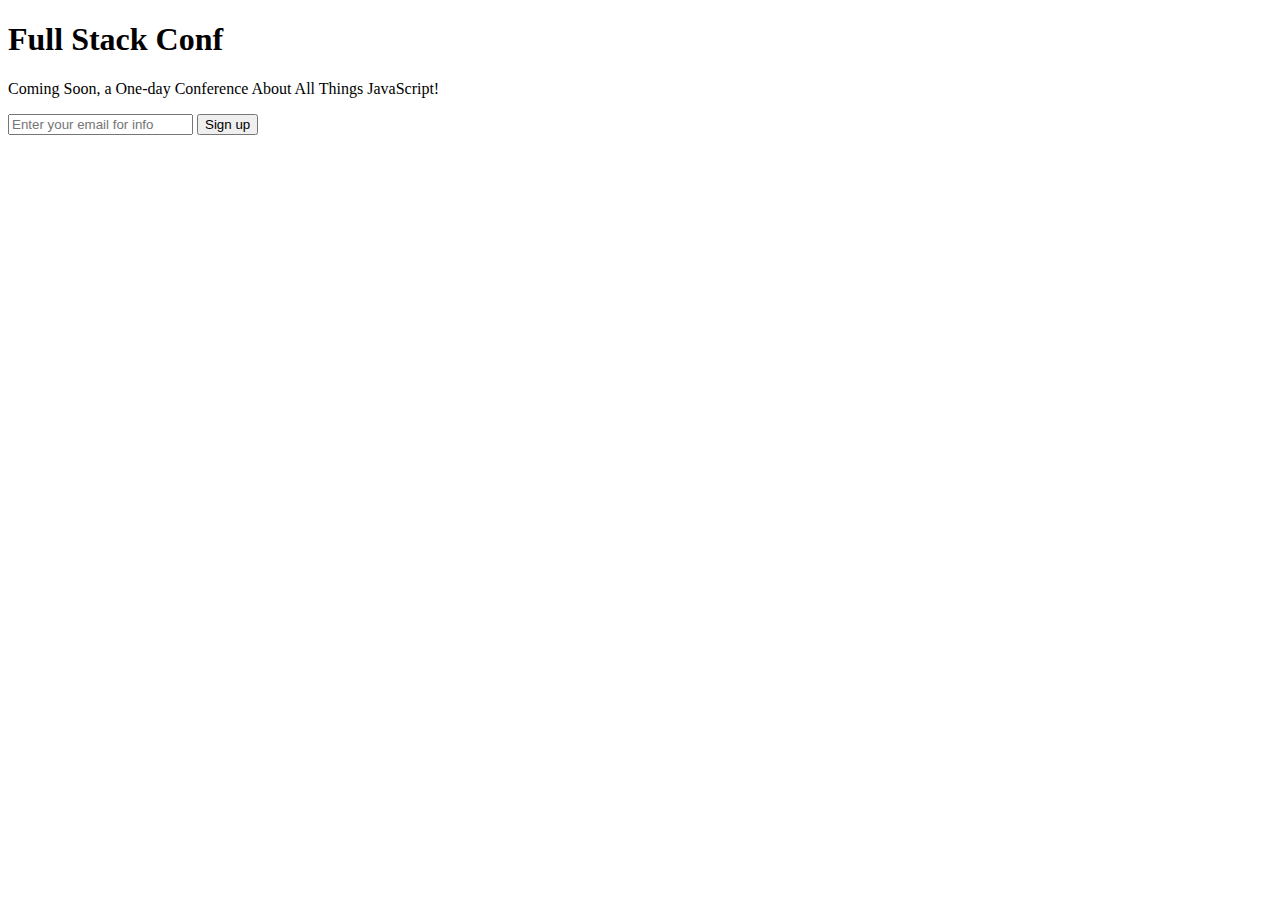
==== index.html @ 5c8ff88f "add coming soon landing page" ====
<!DOCTYPE html>
<html lang="en">
  <head>
    <title>Full Stack Conf</title>
    <!-- Required meta tags always come first -->
    <meta charset="utf-8">
    <meta name="viewport" content="width=device-width, initial-scale=1, shrink-to-fit=no">
    <meta http-equiv="x-ua-compatible" content="ie=edge">

    <!-- Bootstrap CSS -->
    <link rel="stylesheet" href="https://maxcdn.bootstrapcdn.com/bootstrap/4.0.0-alpha.2/css/bootstrap.min.css" integrity="sha384-y3tfxAZXuh4HwSYylfB+J125MxIs6mR5FOHamPBG064zB+AFeWH94NdvaCBm8qnd" crossorigin="anonymous">
  </head>
  <body class="bg-info">
    <div class="container text-xs-center">
      <h1 class="display-1 m-t-3">Full Stack Conf</h1>
      <p class="lead m-b-3">
        Coming Soon, a One-day Conference About All Things JavaScript!
      </p>

    <div class="col-lg-6 col-lg-offset-3">
        <div class="input-group">
          <input type="text" class="form-control" placeholder="Enter your email for info">
          <span class="input-group-btn">
            <button class="btn btn-primary" type="button">Sign up</button>
          </span>
        </div>
    </div>
    </div>

    <!-- jQuery first, then Bootstrap JS. -->
    <script src="https://ajax.googleapis.com/ajax/libs/jquery/2.1.4/jquery.min.js"></script>
    <script src="https://maxcdn.bootstrapcdn.com/bootstrap/4.0.0-alpha.2/js/bootstrap.min.js" integrity="sha384-vZ2WRJMwsjRMW/8U7i6PWi6AlO1L79snBrmgiDpgIWJ82z8eA5lenwvxbMV1PAh7" crossorigin="anonymous"></script>
  </body>
</html>
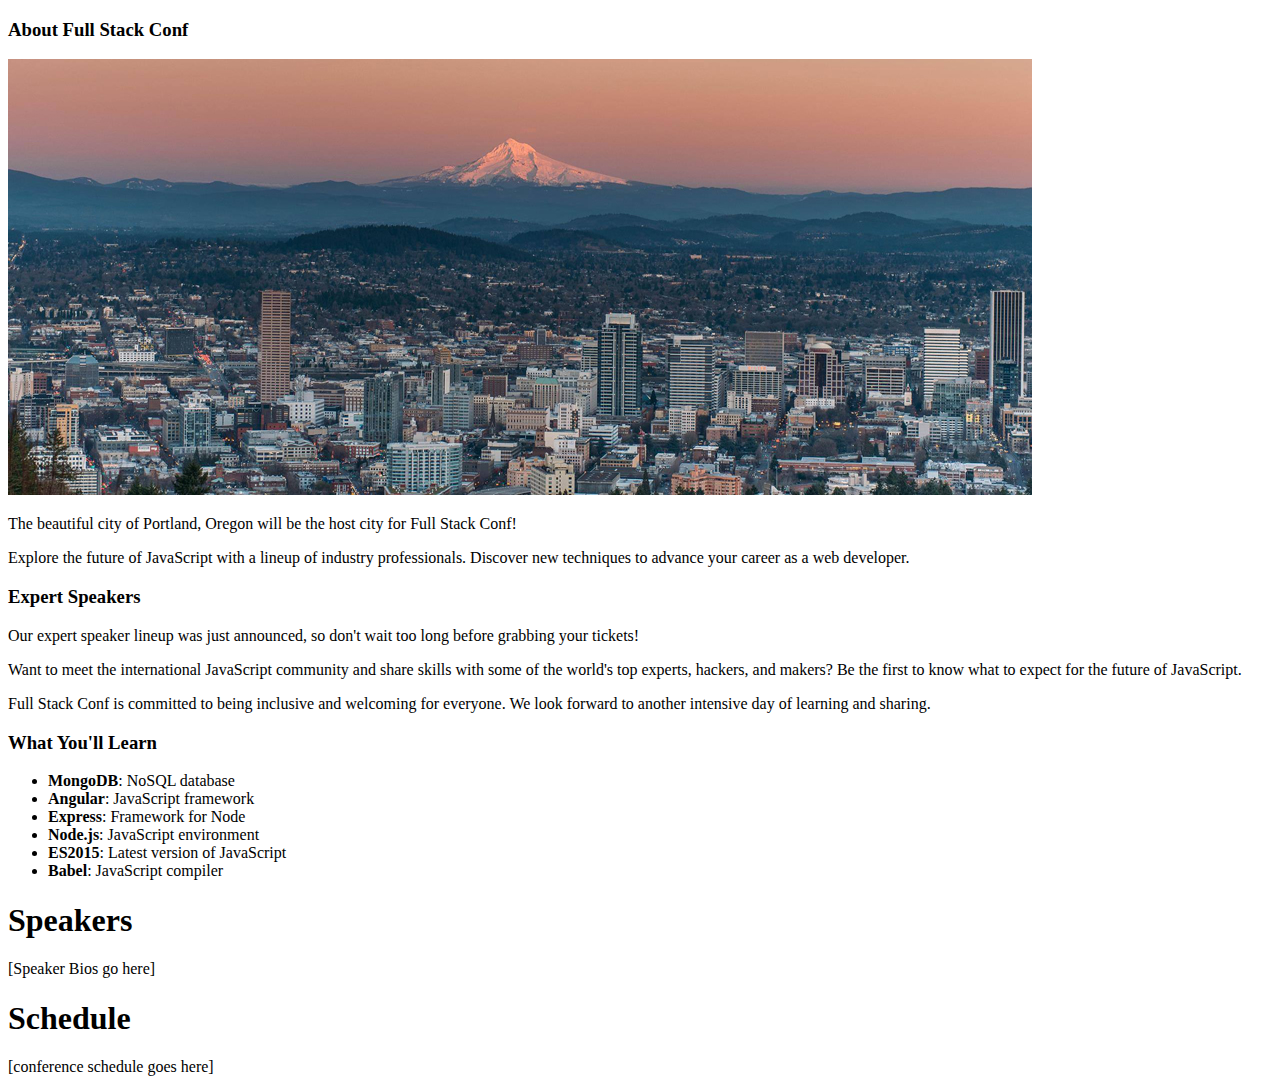
==== commit acf6eb7b: "style content" ====
--- a/index.html
+++ b/index.html
@@ -1,34 +1,53 @@
 <!DOCTYPE html>
-<html lang="en">
+<html>
   <head>
+    <meta charset="utf-8">
+    <meta name="viewport" content="width-device-width, initial-scale=1, shrink-to-fit=no"/>
+    <meta http-equiv="x-ua-compatible" content="ie=edge" />
     <title>Full Stack Conf</title>
-    <!-- Required meta tags always come first -->
-    <meta charset="utf-8">
-    <meta name="viewport" content="width=device-width, initial-scale=1, shrink-to-fit=no">
-    <meta http-equiv="x-ua-compatible" content="ie=edge">
 
-    <!-- Bootstrap CSS -->
+    <!--bootstrap css -->
     <link rel="stylesheet" href="https://maxcdn.bootstrapcdn.com/bootstrap/4.0.0-alpha.2/css/bootstrap.min.css" integrity="sha384-y3tfxAZXuh4HwSYylfB+J125MxIs6mR5FOHamPBG064zB+AFeWH94NdvaCBm8qnd" crossorigin="anonymous">
+
   </head>
-  <body class="bg-info">
-    <div class="container text-xs-center">
-      <h1 class="display-1 m-t-3">Full Stack Conf</h1>
-      <p class="lead m-b-3">
-        Coming Soon, a One-day Conference About All Things JavaScript!
-      </p>
+  <body>
+      <!-- about  -->
+      <div class="container p-t-2">
+        <div class="row">
+          <div class="col-sm-4">
+            <h3 class="m-b-2">About Full Stack Conf</h3>
+            <img class="img-fluid img-rounded m-b-1" src="img/pdx.jpg" alt="Portland" />
+            <p>The beautiful city of Portland, Oregon will be the host city for Full Stack Conf!</p>
+            <p>Explore the future of JavaScript with a lineup of industry professionals. Discover new techniques to advance your career as a web developer.</p>
+          </div>
+          <div class="col-sm-4">
+            <h3 class="m-b-2">Expert Speakers</h3>
+            <p>Our expert speaker lineup was just announced, so don't wait too long before grabbing your tickets!</p>
+            <p>Want to meet the international JavaScript community and share skills with some of the world's top experts, hackers, and makers? Be the first to know what to expect for the future of JavaScript.</p>
+            <p>Full Stack Conf is committed to being inclusive and welcoming for everyone. We look forward to another intensive day of learning and sharing.</p>
+          </div>
+          <div class="col-sm-4">
+            <h3 class="m-b-2">What You'll Learn</h3>
+            <ul>
+              <li><strong>MongoDB</strong>: NoSQL database</li>
+              <li><strong>Angular</strong>: JavaScript framework</li>
+              <li><strong>Express</strong>: Framework for Node</li>
+              <li><strong>Node.js</strong>: JavaScript environment</li>
+              <li><strong>ES2015</strong>: Latest version of JavaScript</li>
+              <li><strong>Babel</strong>: JavaScript compiler</li>
+            </ul>
+          </div>
+        </div><!-- about  -->
 
-    <div class="col-lg-6 col-lg-offset-3">
-        <div class="input-group">
-          <input type="text" class="form-control" placeholder="Enter your email for info">
-          <span class="input-group-btn">
-            <button class="btn btn-primary" type="button">Sign up</button>
-          </span>
-        </div>
-    </div>
-    </div>
-
-    <!-- jQuery first, then Bootstrap JS. -->
-    <script src="https://ajax.googleapis.com/ajax/libs/jquery/2.1.4/jquery.min.js"></script>
-    <script src="https://maxcdn.bootstrapcdn.com/bootstrap/4.0.0-alpha.2/js/bootstrap.min.js" integrity="sha384-vZ2WRJMwsjRMW/8U7i6PWi6AlO1L79snBrmgiDpgIWJ82z8eA5lenwvxbMV1PAh7" crossorigin="anonymous"></script>
+        <!-- speakers -->
+        <h1 class="display-4 text-xs-center m-y-3 text-muted">Speakers</h1>
+        [Speaker Bios go here]
+        <!-- schedule -->
+        <h1 class="display-4 text-xs-center m-y-3 text-muted">Schedule</h1>
+        [conference schedule goes here]
+      </div> <!-- /.container  -->
+    <!--jQuery first, then bootstrap js -->
+      <script src="https://ajax.googleapis.com/ajax/libs/jquery/2.1.4/jquery.min.js"></script>
+      <script src="https://maxcdn.bootstrapcdn.com/bootstrap/4.0.0-alpha.2/js/bootstrap.min.js" integrity="sha384-vZ2WRJMwsjRMW/8U7i6PWi6AlO1L79snBrmgiDpgIWJ82z8eA5lenwvxbMV1PAh7" crossorigin="anonymous"></script>
   </body>
 </html>
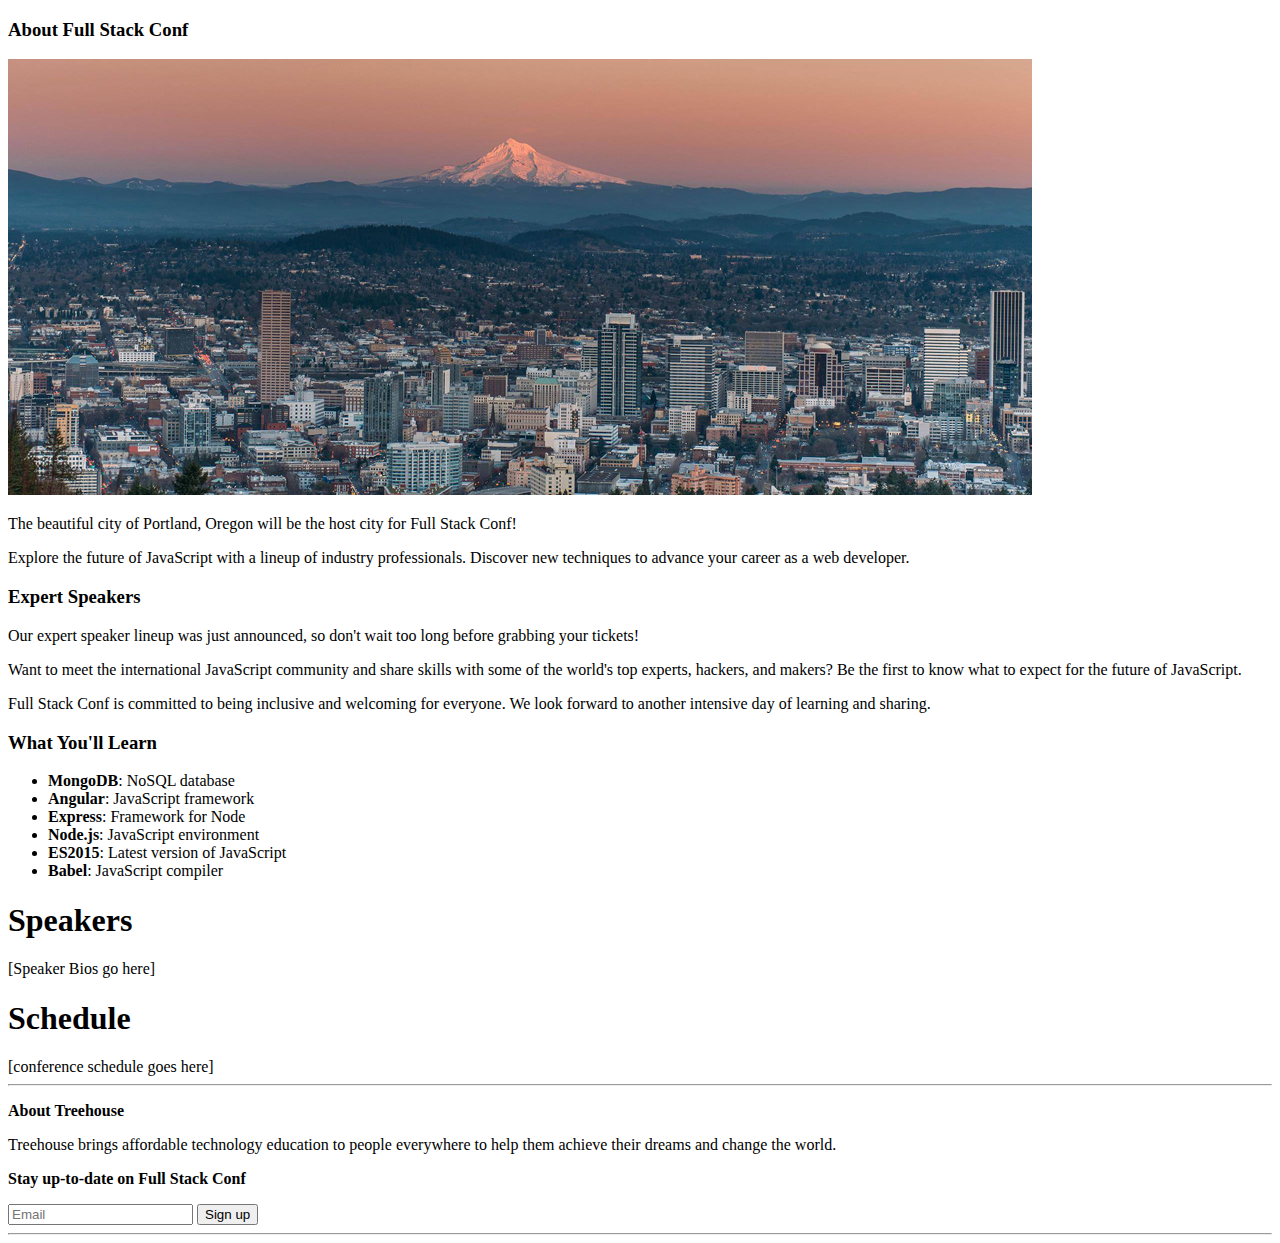
==== commit d43d22e1: "add column ordering and offsetting" ====
--- a/index.html
+++ b/index.html
@@ -14,19 +14,19 @@
       <!-- about  -->
       <div class="container p-t-2">
         <div class="row">
-          <div class="col-sm-4">
+          <div class="col-lg-4 col-lg-push-4">
             <h3 class="m-b-2">About Full Stack Conf</h3>
-            <img class="img-fluid img-rounded m-b-1" src="img/pdx.jpg" alt="Portland" />
+            <img class="img-fluid img-rounded m-b-1 hidden-xs-down" src="img/pdx.jpg" alt="Portland" />
             <p>The beautiful city of Portland, Oregon will be the host city for Full Stack Conf!</p>
             <p>Explore the future of JavaScript with a lineup of industry professionals. Discover new techniques to advance your career as a web developer.</p>
           </div>
-          <div class="col-sm-4">
+          <div class="col-lg-4 col-lg-pull-4">
             <h3 class="m-b-2">Expert Speakers</h3>
             <p>Our expert speaker lineup was just announced, so don't wait too long before grabbing your tickets!</p>
             <p>Want to meet the international JavaScript community and share skills with some of the world's top experts, hackers, and makers? Be the first to know what to expect for the future of JavaScript.</p>
             <p>Full Stack Conf is committed to being inclusive and welcoming for everyone. We look forward to another intensive day of learning and sharing.</p>
           </div>
-          <div class="col-sm-4">
+          <div class="col-lg-4">
             <h3 class="m-b-2">What You'll Learn</h3>
             <ul>
               <li><strong>MongoDB</strong>: NoSQL database</li>
@@ -45,6 +45,24 @@
         <!-- schedule -->
         <h1 class="display-4 text-xs-center m-y-3 text-muted">Schedule</h1>
         [conference schedule goes here]
+        <!-- signup form -->
+        <hr>
+        <div class="row p-y-2 text-muted">
+          <div class="col-md-6 col-xl-5">
+            <p><strong>About Treehouse</strong></p>
+            <p>Treehouse brings affordable technology education to people everywhere to help them achieve their dreams and change the world.</p>
+          </div>
+          <div class="col-md-6 col-xl-5 col-xl-offset-2">
+            <p><strong>Stay up-to-date on Full Stack Conf</strong></p>
+            <div class="input-group">
+              <input type="text" class="form-control" placeholder="Email">
+              <span class="input-group-btn">
+                <button class="btn btn-primary" type="button">Sign up</button>
+              </span>
+            </div>
+          </div>
+        </div>
+        <hr><!-- /signup form -->
       </div> <!-- /.container  -->
     <!--jQuery first, then bootstrap js -->
       <script src="https://ajax.googleapis.com/ajax/libs/jquery/2.1.4/jquery.min.js"></script>
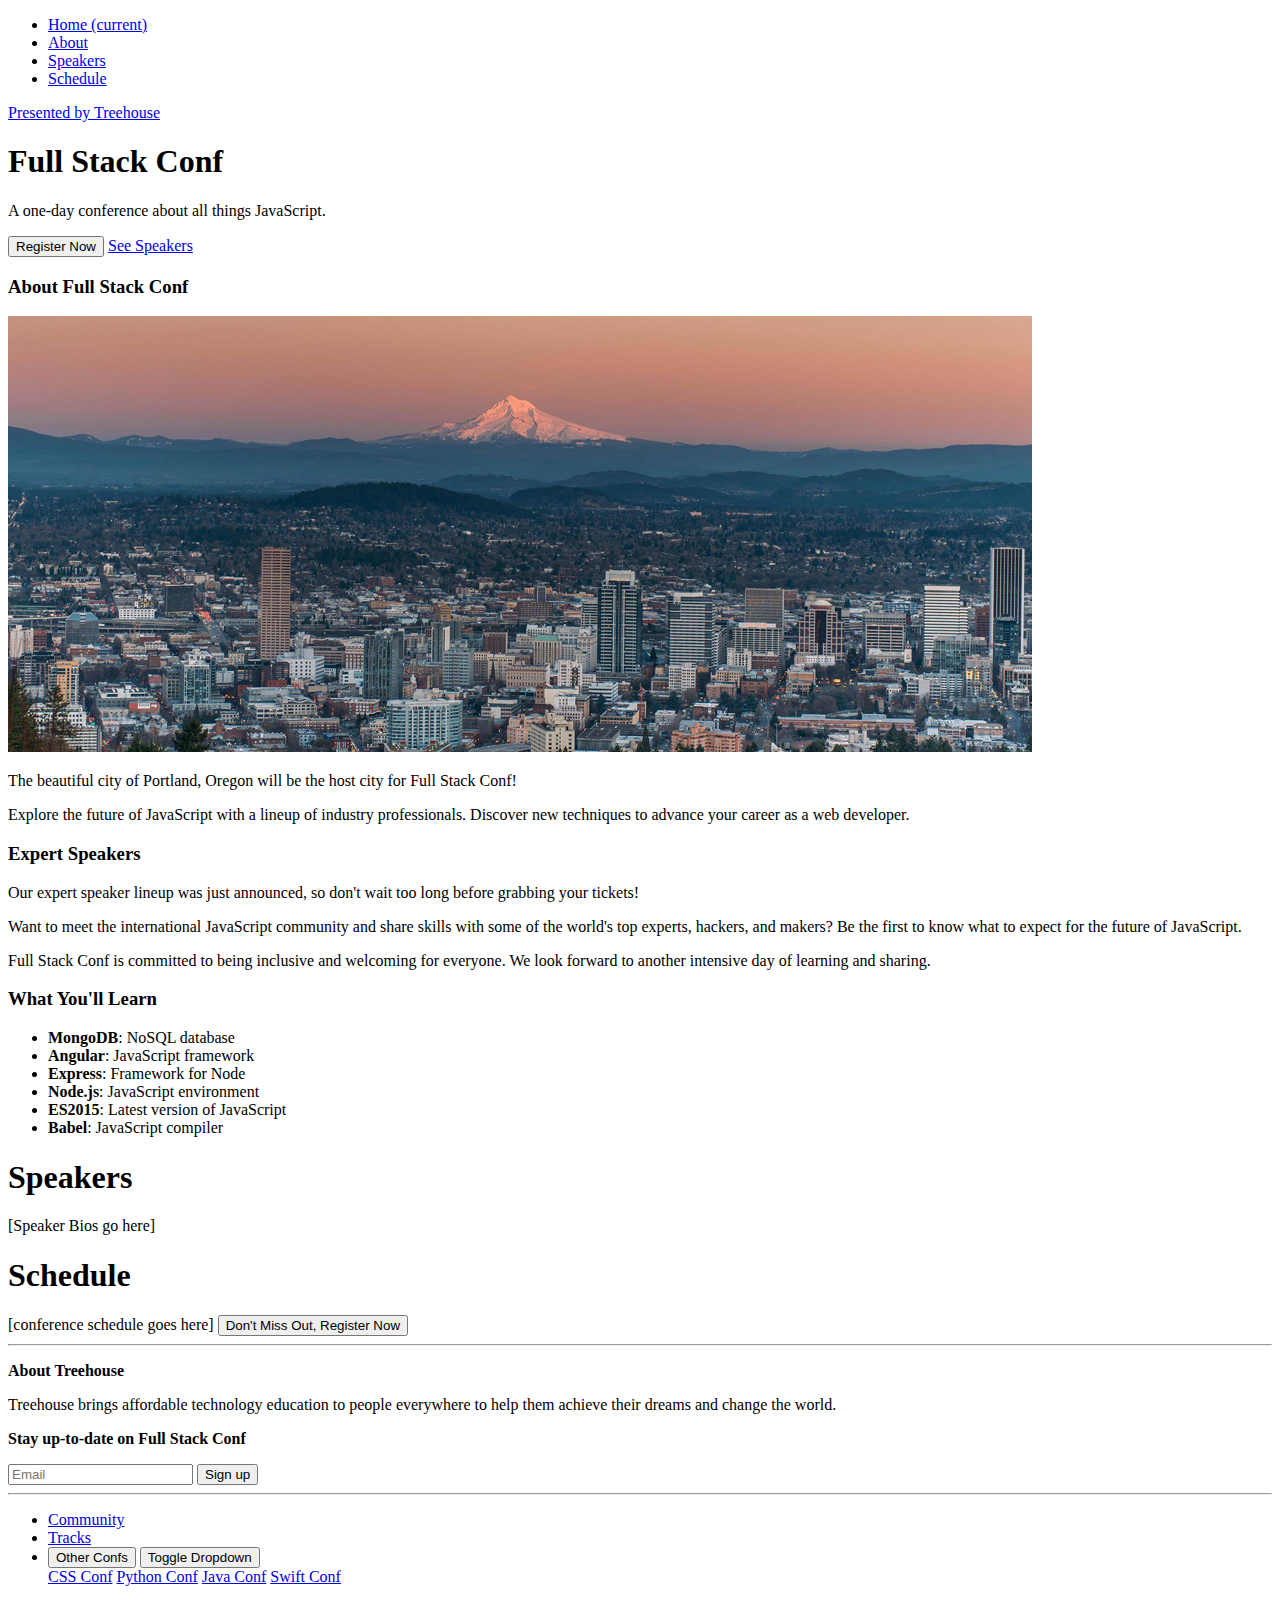
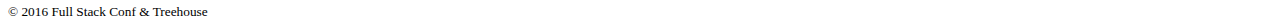
==== commit 64d68630: "add footer with dropup" ====
--- a/index.html
+++ b/index.html
@@ -11,6 +11,46 @@
 
   </head>
   <body>
+
+    <!--navbar  -->
+        <nav class="navbar navbar-dark bg-primary navbar-fixed-top">
+          <div class="container">
+            <ul class="nav navbar-nav ">
+              <li class="nav-item">
+                <a class="nav-link" href="#home">Home <span class="sr-only">(current)</span></a>
+              </li>
+              <li class="nav-item">
+                <a class="nav-link" href="#about">About</a>
+              </li>
+              <li class="nav-item">
+                <a class="nav-link" href="#speakers">Speakers</a>
+              </li>
+              <li class="nav-item">
+                <a class="nav-link" href="#schedule">Schedule</a>
+              </li>
+            </ul>
+            <a class="navbar-brand pull-sm-right m-r-0 hidden-xs-down" href="http://www.teamtreehouse.com">Presented by Treehouse</a>
+        </div>
+      </nav>
+    <!--/navbar  -->
+
+    <!-- jumbotron -->
+    <div class="jumbotron jumbotron-fluid bg-info">
+      <div class="container text-sm-center p-t-3">
+        <h1 class="display-2">Full Stack Conf</h1>
+        <p class="lead">A one-day conference about all things JavaScript.</p>
+
+        <div class="btn-group m-t-2" role="group" aria-label="Basic example">
+            <button type="button" class="btn btn-primary btn-lg">Register Now</button>
+            <a class="btn btn-secondary btn-lg" href="#speakers">See Speakers</a>
+
+        </div>
+
+      </div>
+   </div>
+    <!-- /jumbotron -->
+
+
       <!-- about  -->
       <div class="container p-t-2">
         <div class="row">
@@ -40,11 +80,15 @@
         </div><!-- about  -->
 
         <!-- speakers -->
-        <h1 class="display-4 text-xs-center m-y-3 text-muted">Speakers</h1>
+        <h1 id = "speakers" class="display-4 text-xs-center m-y-3 text-muted">Speakers</h1>
         [Speaker Bios go here]
         <!-- schedule -->
         <h1 class="display-4 text-xs-center m-y-3 text-muted">Schedule</h1>
         [conference schedule goes here]
+
+        <!--callout button  -->
+        <button type="button" class="btn btn-info-outline btn-lg center-block m-y-3">Don't Miss Out, Register Now</button>
+        <!--  -->
         <!-- signup form -->
         <hr>
         <div class="row p-y-2 text-muted">
@@ -63,6 +107,41 @@
           </div>
         </div>
         <hr><!-- /signup form -->
+
+        <!-- footer -->
+        <div class="row p-y-1">
+          <div class="col-md-7">
+            <ul class="nav nav-inline">
+            <li class="nav-item">
+              <a class="nav-link" href="#">Community</a>
+            </li>
+            <li class="nav-item">
+              <a class="nav-link" href="#">Tracks</a>
+            </li>
+            <li class="nav-item">
+              <!-- Split button -->
+              <div class="btn-group dropup">
+                <button type="button" class="btn btn-secondary">Other Confs</button>
+                <button type="button" class="btn btn-secondary dropdown-toggle" data-toggle="dropdown" aria-haspopup="true" aria-expanded="false">
+                  <span class="sr-only">Toggle Dropdown</span>
+                </button>
+                <div class="dropdown-menu">
+                  <a class="dropdown-item" href="#">CSS Conf</a>
+                  <a class="dropdown-item" href="#">Python Conf</a>
+                  <a class="dropdown-item" href="#">Java Conf</a>
+                  <a class="dropdown-item" href="#">Swift Conf</a>
+                </div>
+              </div>
+            </li>
+
+          </ul>
+          </div>
+          <div class="col-md-5 text-md-right">
+            <small>&copy; 2016 Full Stack Conf &amp; Treehouse</small>
+          </div>
+        </div>
+        <!-- /footer -->
+
       </div> <!-- /.container  -->
     <!--jQuery first, then bootstrap js -->
       <script src="https://ajax.googleapis.com/ajax/libs/jquery/2.1.4/jquery.min.js"></script>
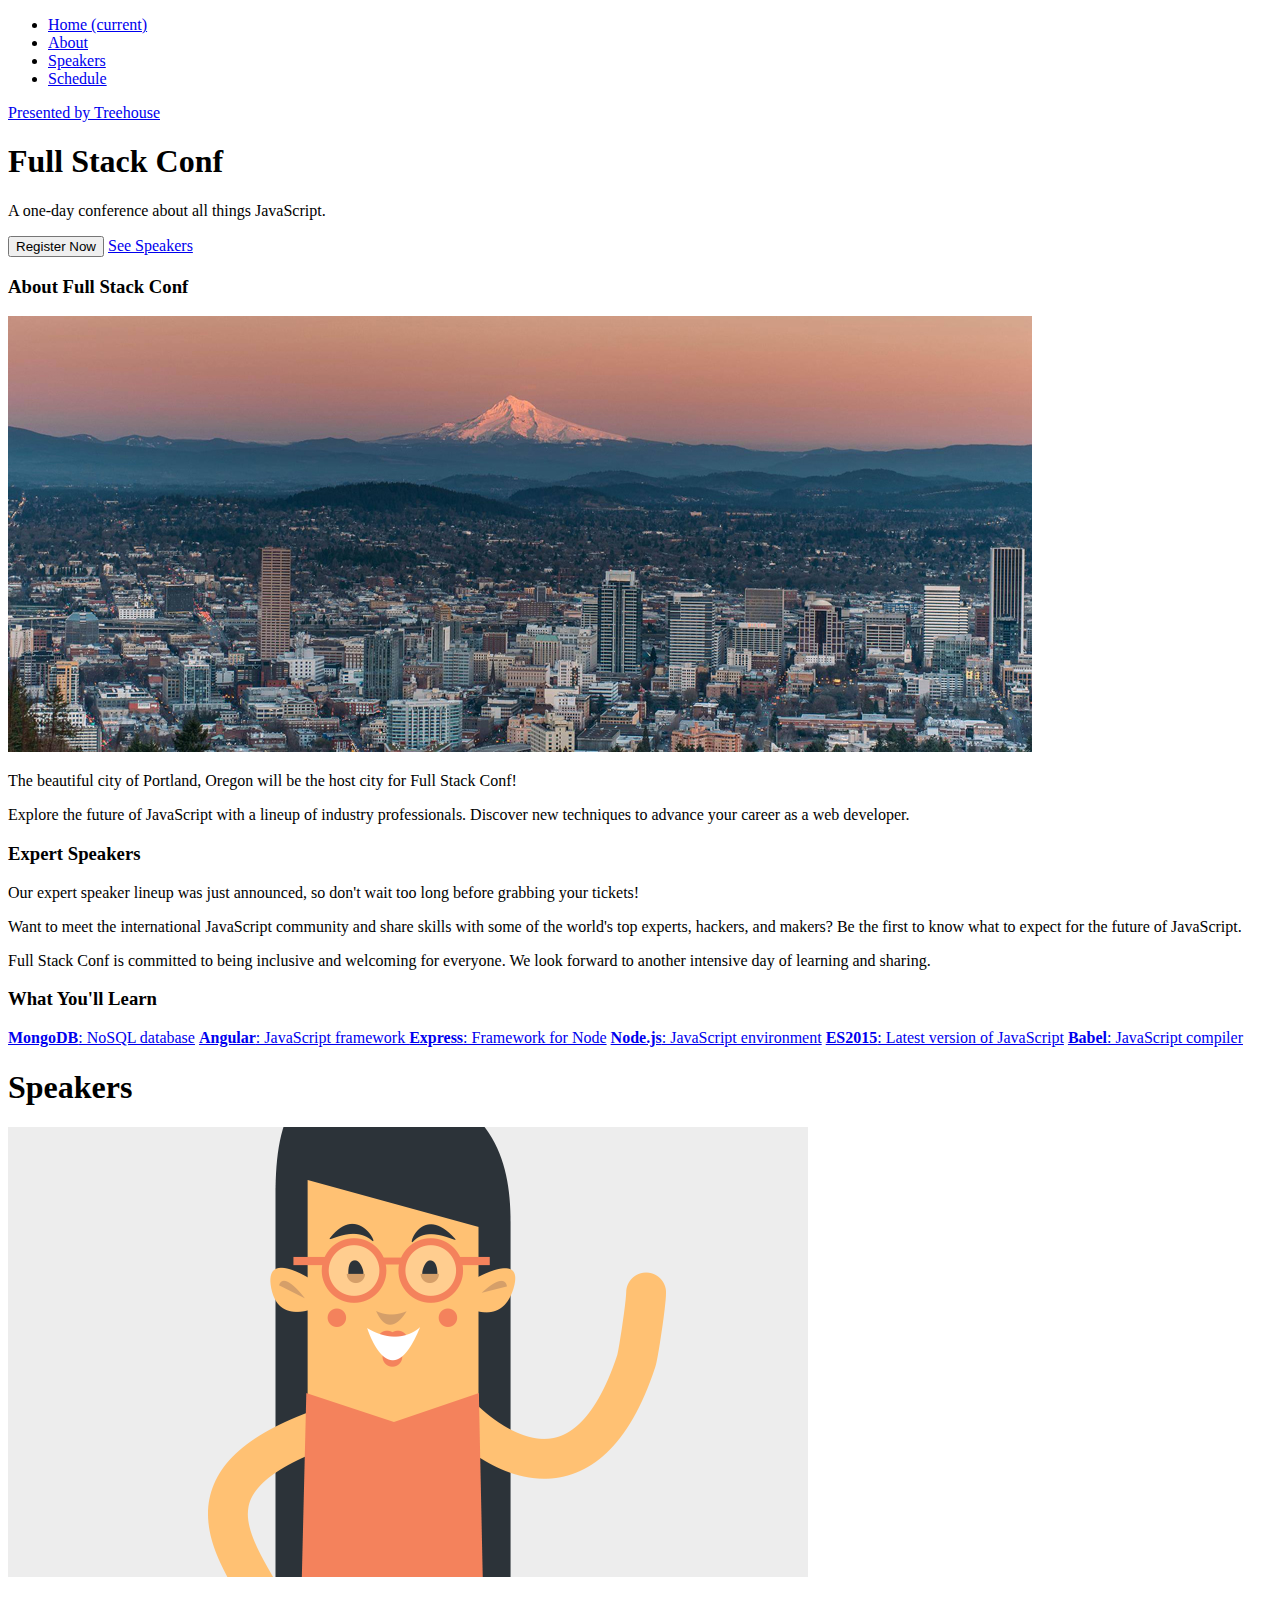
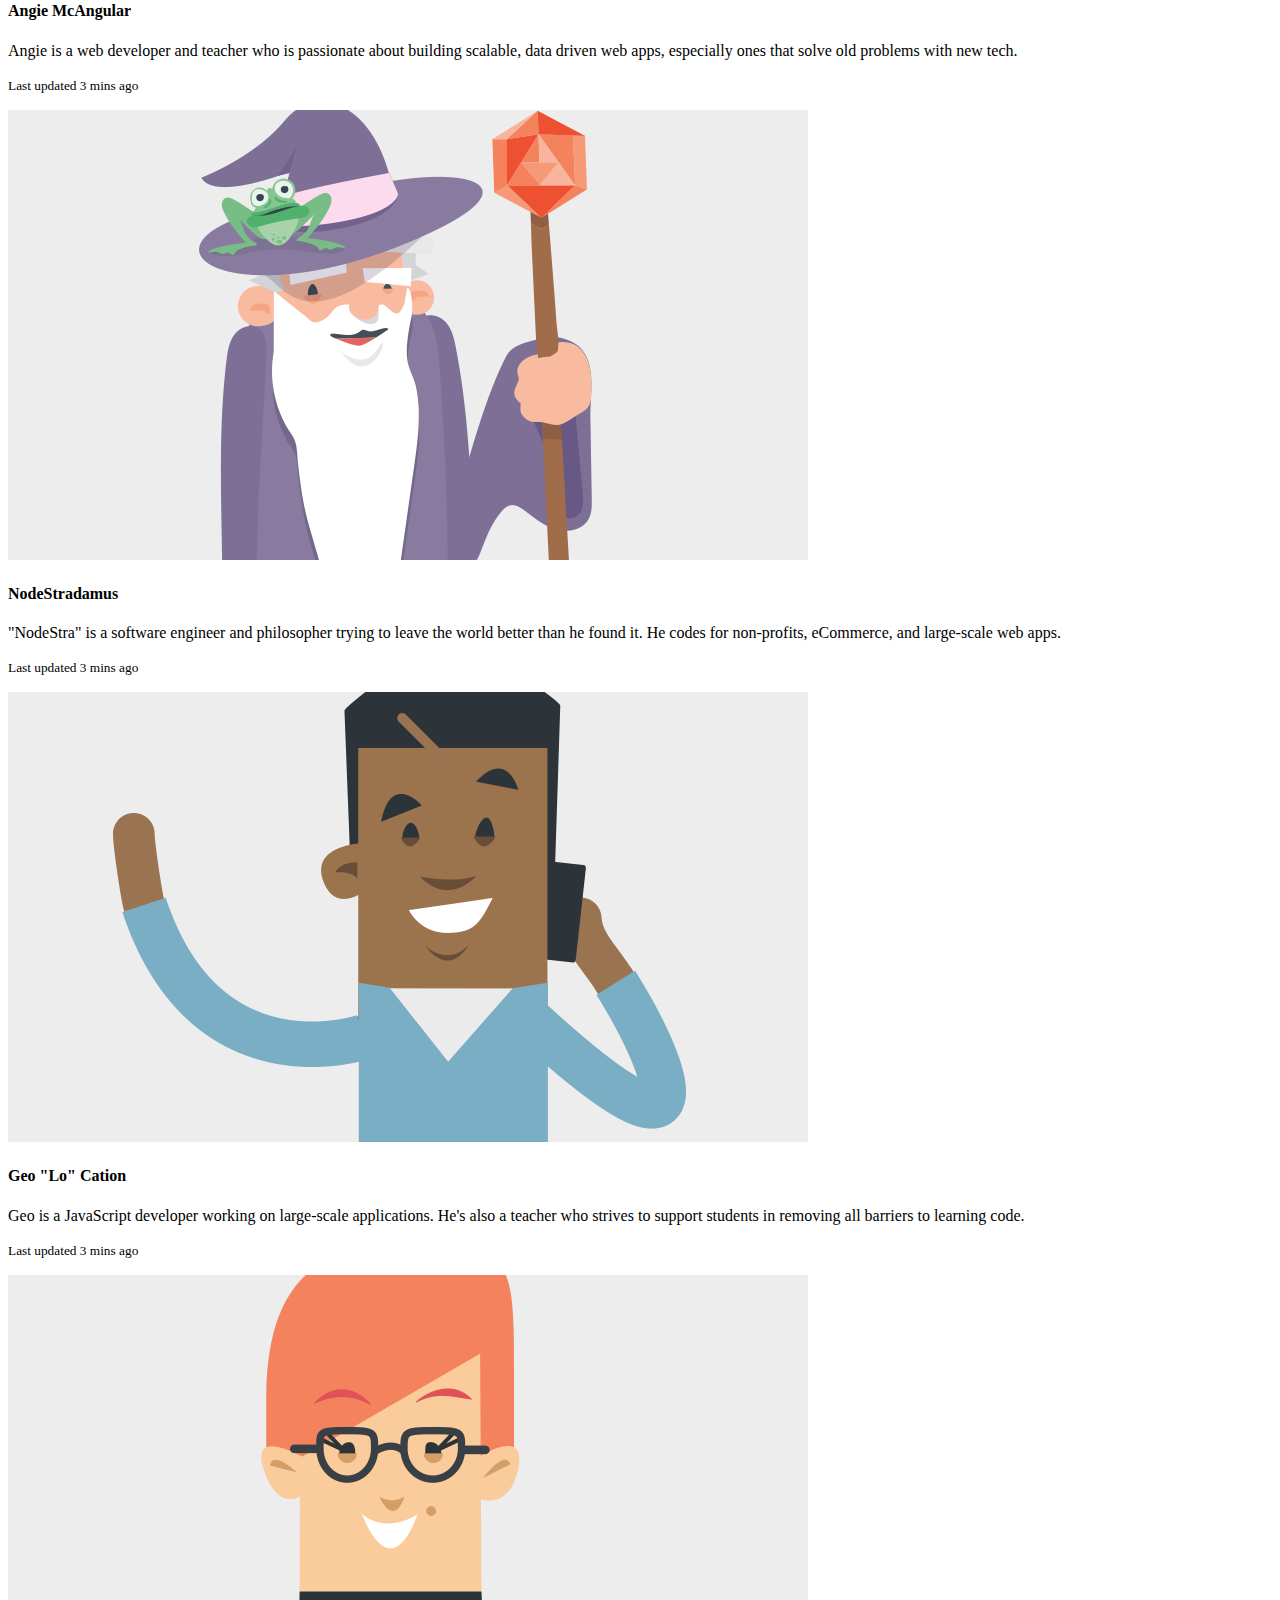
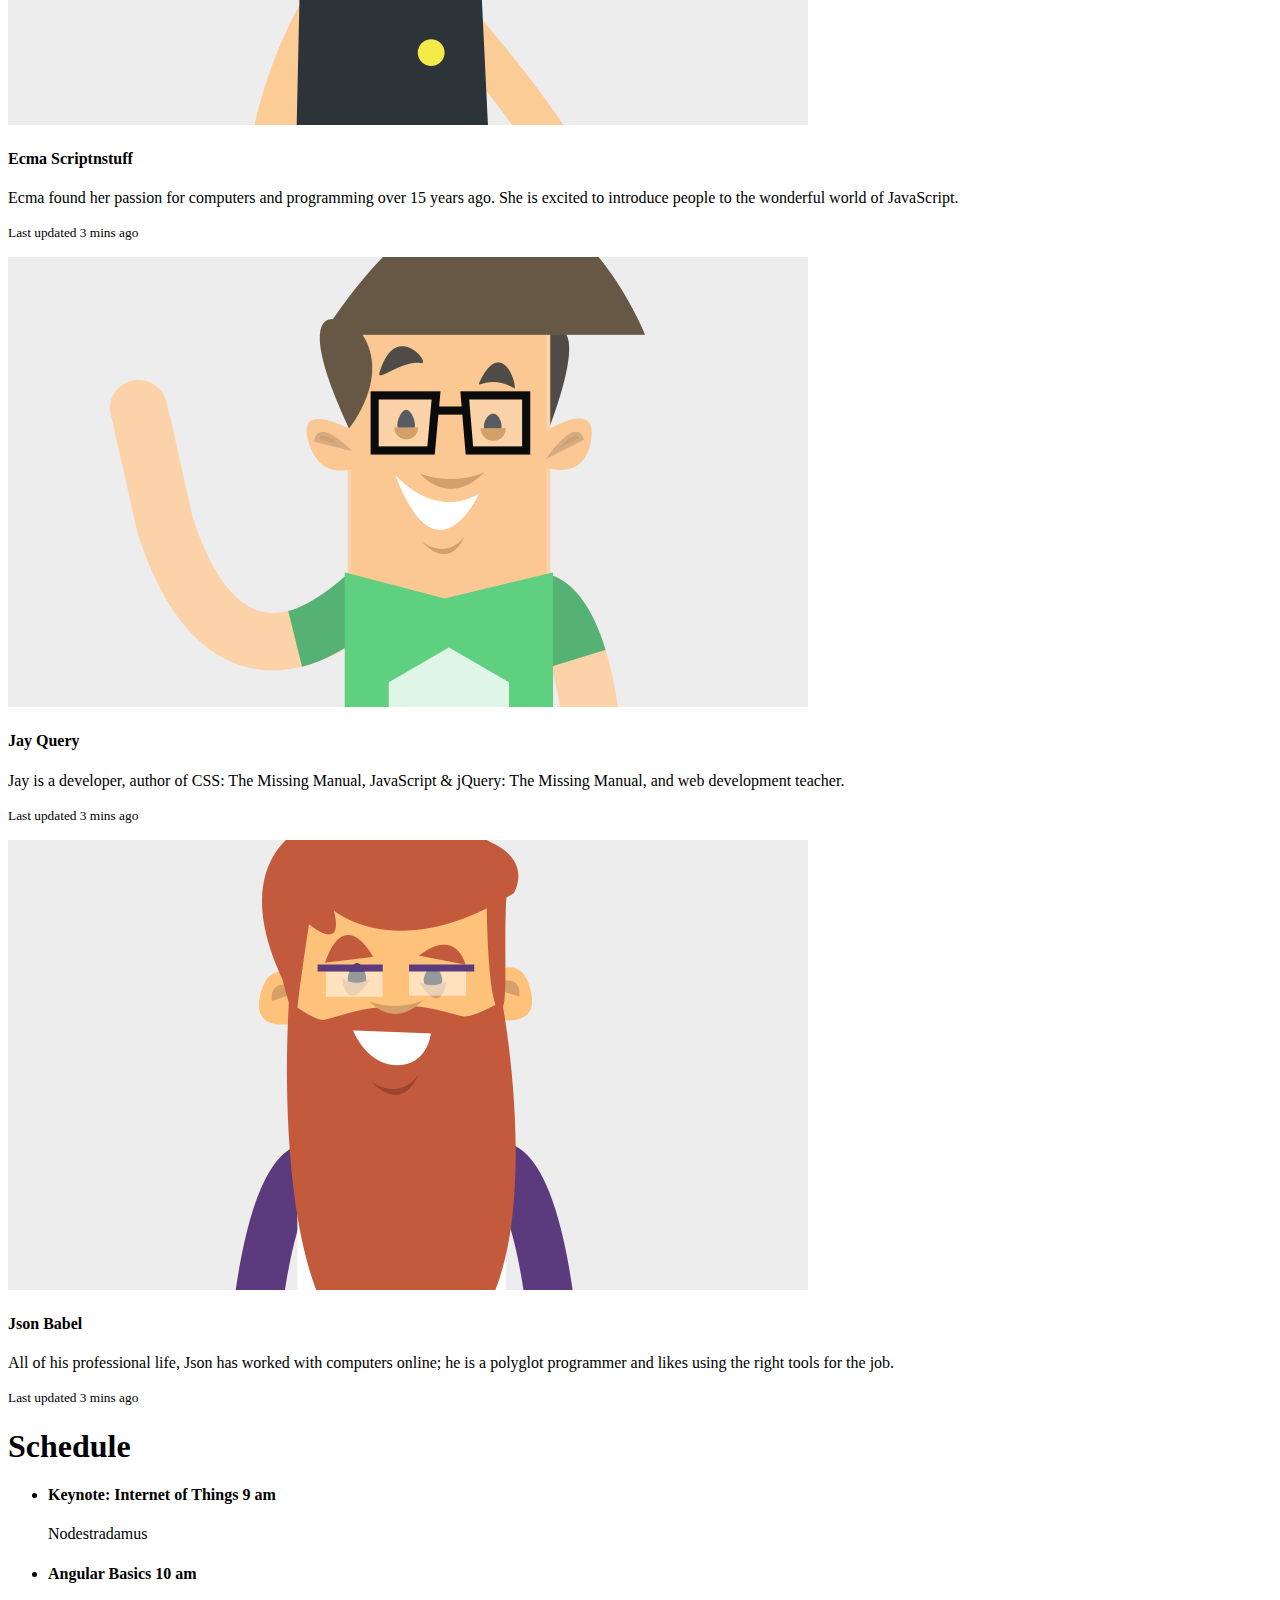
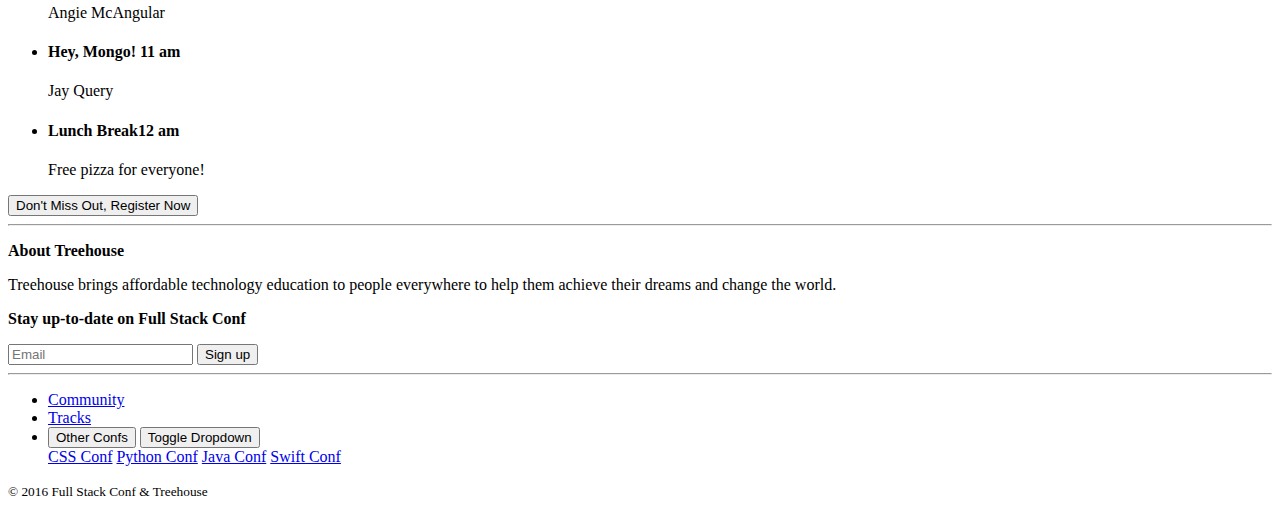
==== commit 00040dab: "add schedule" ====
--- a/index.html
+++ b/index.html
@@ -68,23 +68,110 @@
           </div>
           <div class="col-lg-4">
             <h3 class="m-b-2">What You'll Learn</h3>
-            <ul>
-              <li><strong>MongoDB</strong>: NoSQL database</li>
-              <li><strong>Angular</strong>: JavaScript framework</li>
-              <li><strong>Express</strong>: Framework for Node</li>
-              <li><strong>Node.js</strong>: JavaScript environment</li>
-              <li><strong>ES2015</strong>: Latest version of JavaScript</li>
-              <li><strong>Babel</strong>: JavaScript compiler</li>
-            </ul>
+            <div class="list-group">
+              <a href="#" class="list-group-item"><strong>MongoDB</strong>: NoSQL database</a>
+              <a href="#" class="list-group-item"><strong>Angular</strong>: JavaScript framework </a>
+              <a href="#" class="list-group-item"><strong>Express</strong>: Framework for Node</a>
+              <a href="#" class="list-group-item"><strong>Node.js</strong>: JavaScript environment</a>
+              <a href="#" class="list-group-item"><strong>ES2015</strong>: Latest version of JavaScript</a>
+              <a href="#" class="list-group-item"><strong>Babel</strong>: JavaScript compiler</a>
+            </div>
           </div>
         </div><!-- about  -->
 
         <!-- speakers -->
         <h1 id = "speakers" class="display-4 text-xs-center m-y-3 text-muted">Speakers</h1>
-        [Speaker Bios go here]
+        <div class="row">
+            <div class="col-md-6 col-lg-4">
+              <div class="card">
+                <img class="card-img-top img-fluid" img src="img/angie.png" alt="Card image cap">
+                <div class="card-block">
+                  <h4 class="card-title">Angie McAngular</h4>
+                  <p class="card-text">Angie is a web developer and teacher who is passionate about building scalable, data driven web apps, especially ones that solve old problems with new tech.</p>
+                  <p class="card-text"><small class="text-muted">Last updated 3 mins ago</small></p>
+                </div>
+             </div>
+            </div>
+
+            <div class="col-md-6 col-lg-4">
+              <div class="card">
+                <img class="card-img-top img-fluid" img src="img/nodestradamus.png" alt="Card image cap">
+                <div class="card-block">
+                  <h4 class="card-title">NodeStradamus</h4>
+                  <p class="card-text">"NodeStra" is a software engineer and philosopher trying to leave the world better than he found it. He codes for non-profits, eCommerce, and large-scale web apps.</p>
+                  <p class="card-text"><small class="text-muted">Last updated 3 mins ago</small></p>
+                </div>
+             </div>
+            </div>
+
+            <div class="col-md-6 col-lg-4">
+              <div class="card">
+                <img class="card-img-top img-fluid" img src="img/geo.png" alt="Card image cap">
+                <div class="card-block">
+                  <h4 class="card-title">Geo "Lo" Cation</h4>
+                  <p class="card-text">Geo is a JavaScript developer working on large-scale applications. He's also a teacher who strives to support students in removing all barriers to learning code.</p>
+                  <p class="card-text"><small class="text-muted">Last updated 3 mins ago</small></p>
+                </div>
+             </div>
+            </div>
+
+            <div class="col-md-6 col-lg-4">
+              <div class="card">
+                <img class="card-img-top img-fluid" img src="img/ecma.png" alt="Card image cap">
+                <div class="card-block">
+                  <h4 class="card-title">Ecma Scriptnstuff</h4>
+                  <p class="card-text">Ecma found her passion for computers and programming over 15 years ago. She is excited to introduce people to the wonderful world of JavaScript.</p>
+
+                  <p class="card-text"><small class="text-muted">Last updated 3 mins ago</small></p>
+                </div>
+             </div>
+            </div>
+
+            <div class="col-md-6 col-lg-4">
+              <div class="card">
+                <img class="card-img-top img-fluid" img src="img/jay.png" alt="Card image cap">
+                <div class="card-block">
+                  <h4 class="card-title">Jay Query</h4>
+                  <p class="card-text">Jay is a developer, author of CSS: The Missing Manual, JavaScript &amp; jQuery: The Missing Manual, and web development teacher.</p>
+                  <p class="card-text"><small class="text-muted">Last updated 3 mins ago</small></p>
+                </div>
+             </div>
+            </div>
+
+            <div class="col-md-6 col-lg-4">
+              <div class="card">
+                <img class="card-img-top img-fluid" img src="img/json.png" alt="Card image cap">
+                <div class="card-block">
+                  <h4 class="card-title">Json Babel</h4>
+                  <p class="card-text">All of his professional life, Json has worked with computers online; he is a polyglot programmer and likes using the right tools for the job.</p>
+
+                  <p class="card-text"><small class="text-muted">Last updated 3 mins ago</small></p>
+                </div>
+             </div>
+            </div>
+        </div>
+<!-- /speakers -->
         <!-- schedule -->
         <h1 class="display-4 text-xs-center m-y-3 text-muted">Schedule</h1>
-        [conference schedule goes here]
+        <ul class="list-group">
+          <li class="list-group-item">
+            <h4>Keynote: Internet of Things <span class="label label-info label-pill pull-xs-right">9 am</span></h4>
+            Nodestradamus
+          </li>
+          <li class="list-group-item">
+            <h4>Angular Basics <span class="label label-info label-pill pull-xs-right">10 am</span></h4>
+            Angie McAngular
+          </li>
+          <li class="list-group-item">
+            <h4>Hey, Mongo! <span class="label label-info label-pill pull-xs-right">11 am</span></h4>
+            Jay Query
+          </li>
+          <li class="list-group-item list-group-item-success">
+            <h4>Lunch Break<span class="label label-info label-pill pull-xs-right">12 am</span></h4>
+            Free pizza for everyone!
+          </li>
+        </ul>
+        <!-- /schedule -->
 
         <!--callout button  -->
         <button type="button" class="btn btn-info-outline btn-lg center-block m-y-3">Don't Miss Out, Register Now</button>
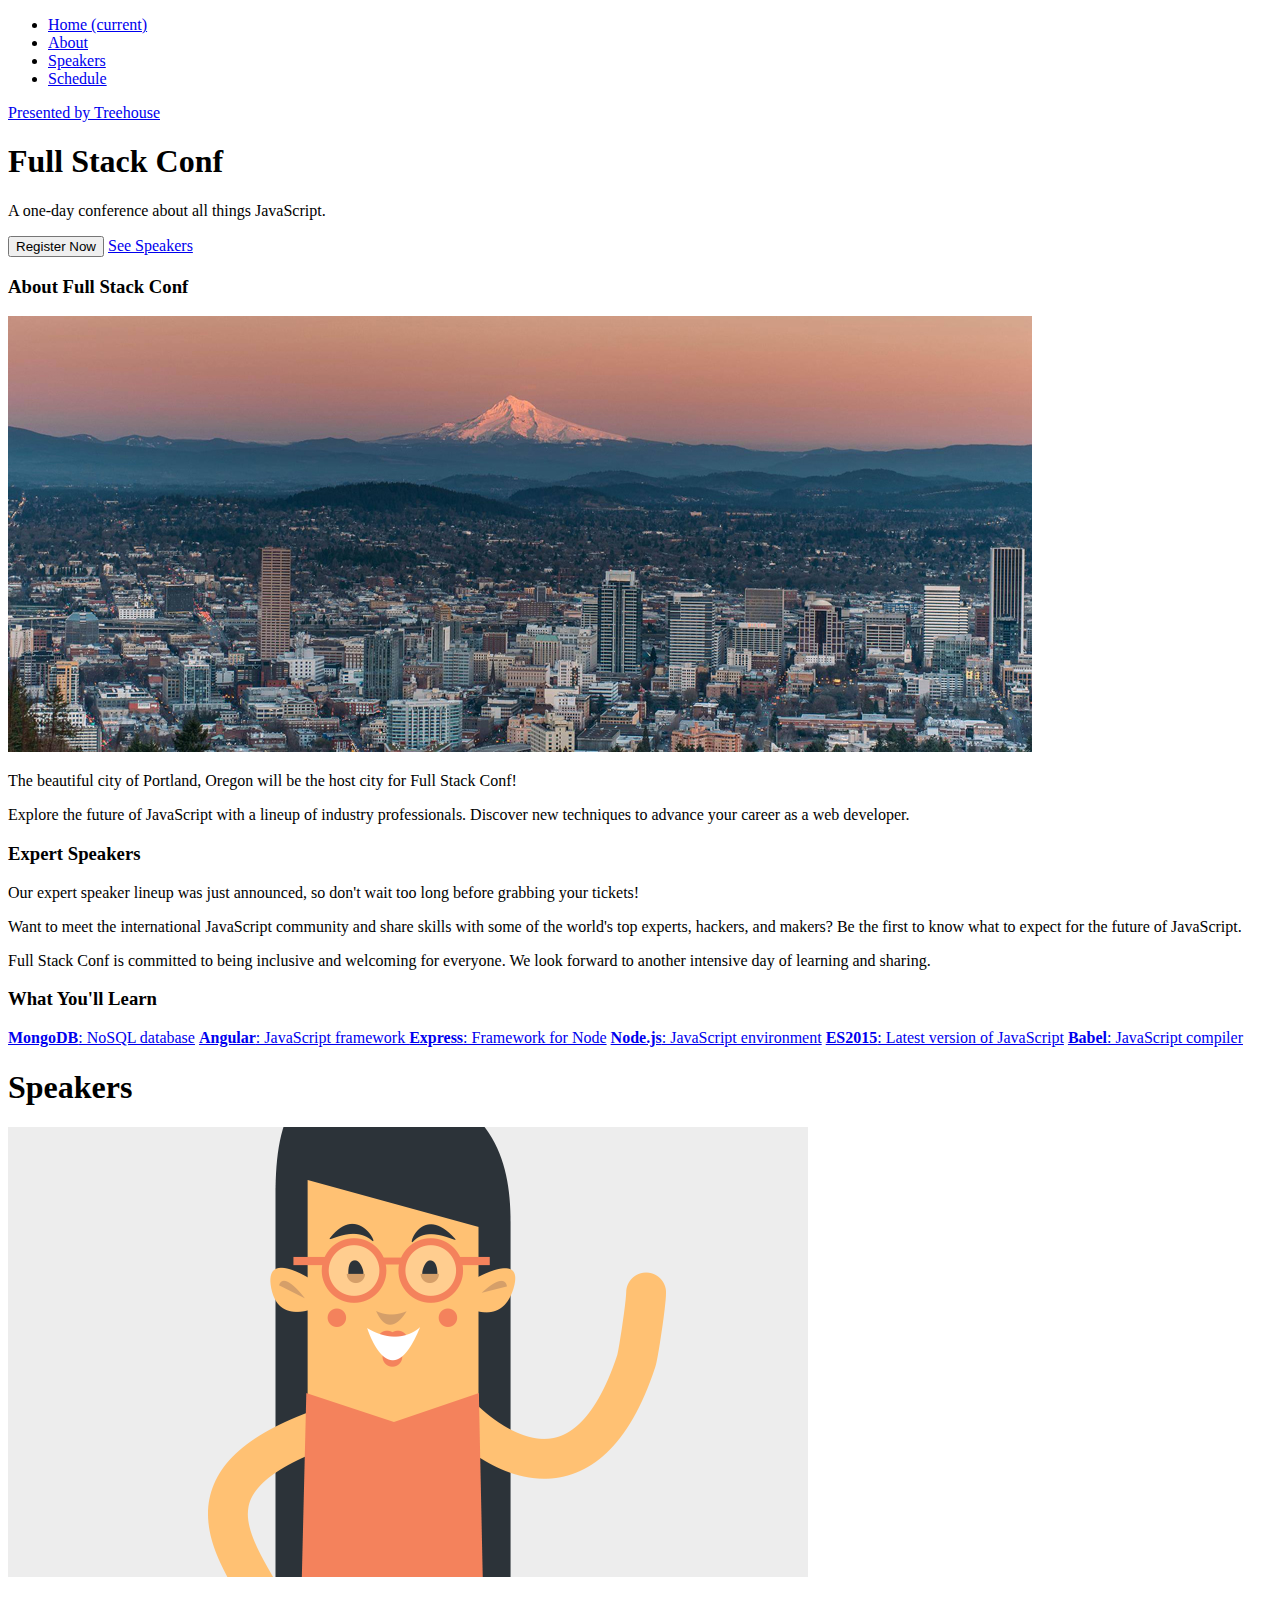
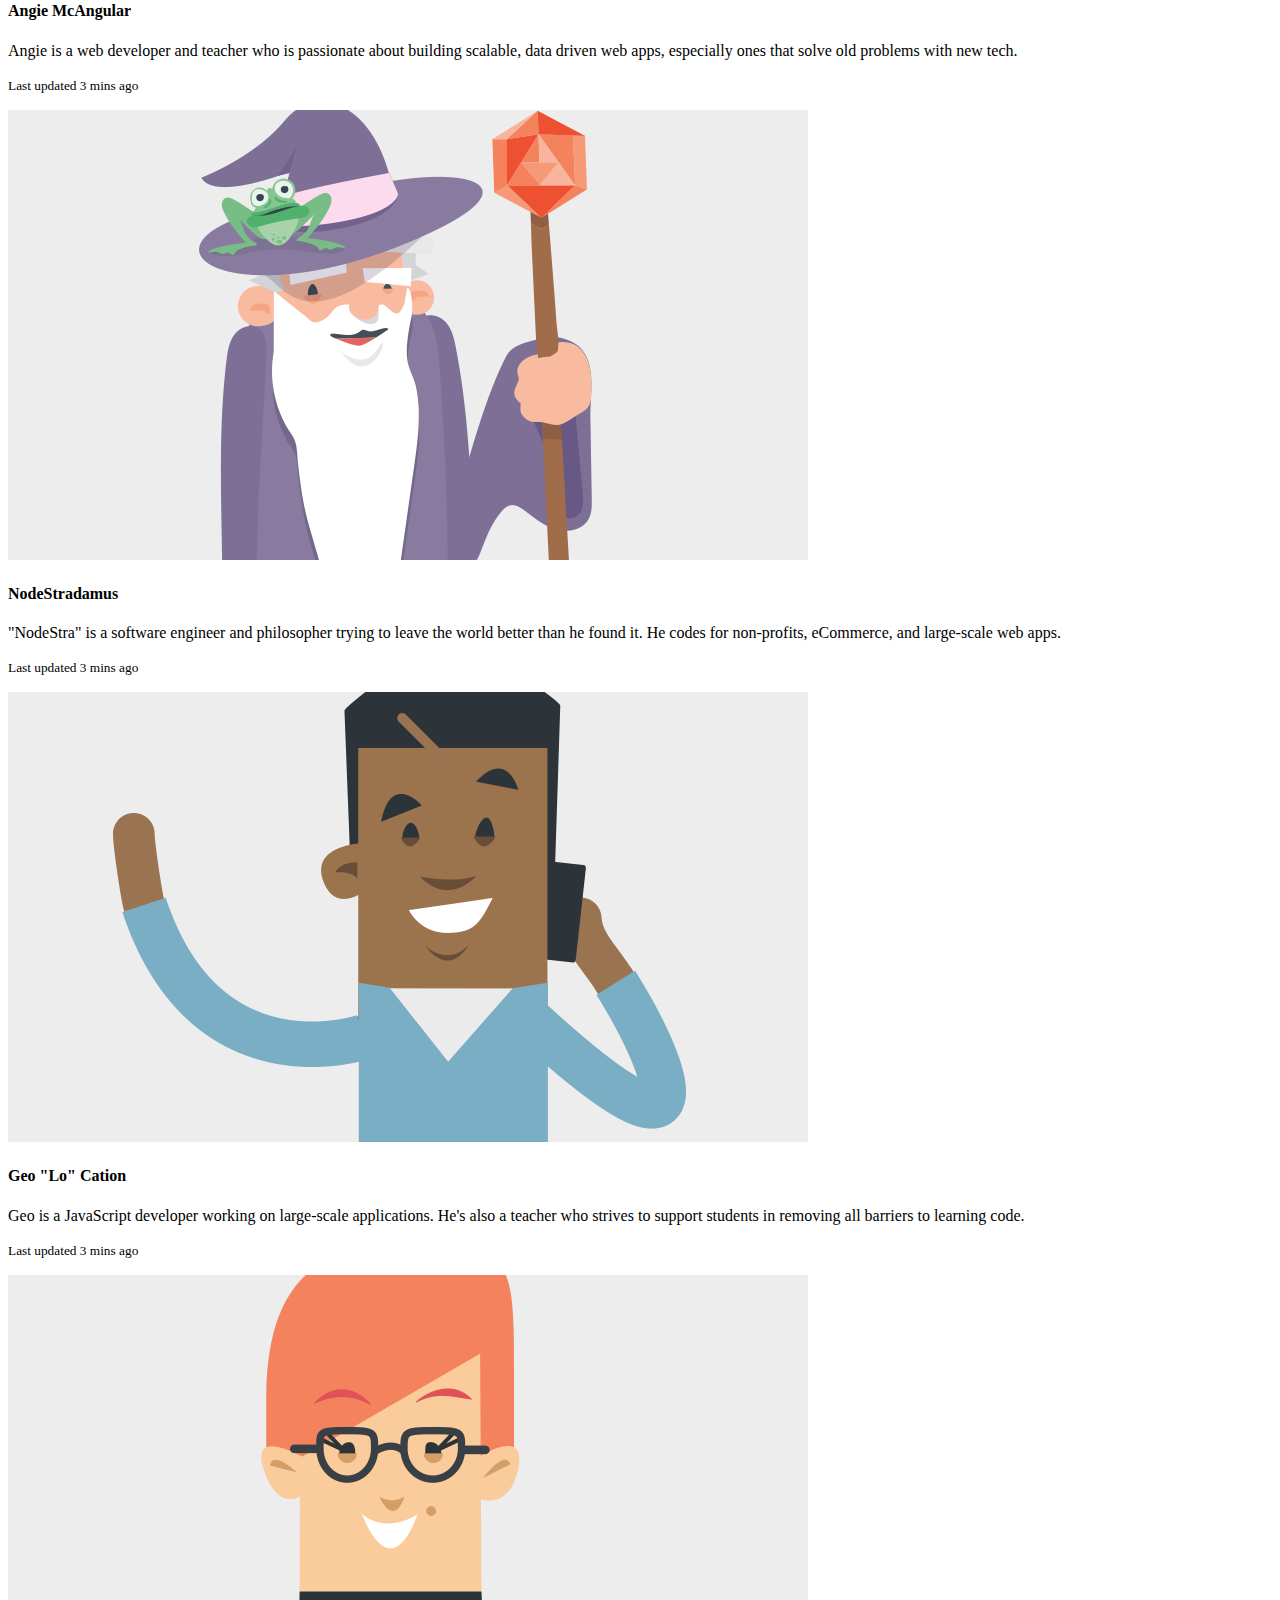
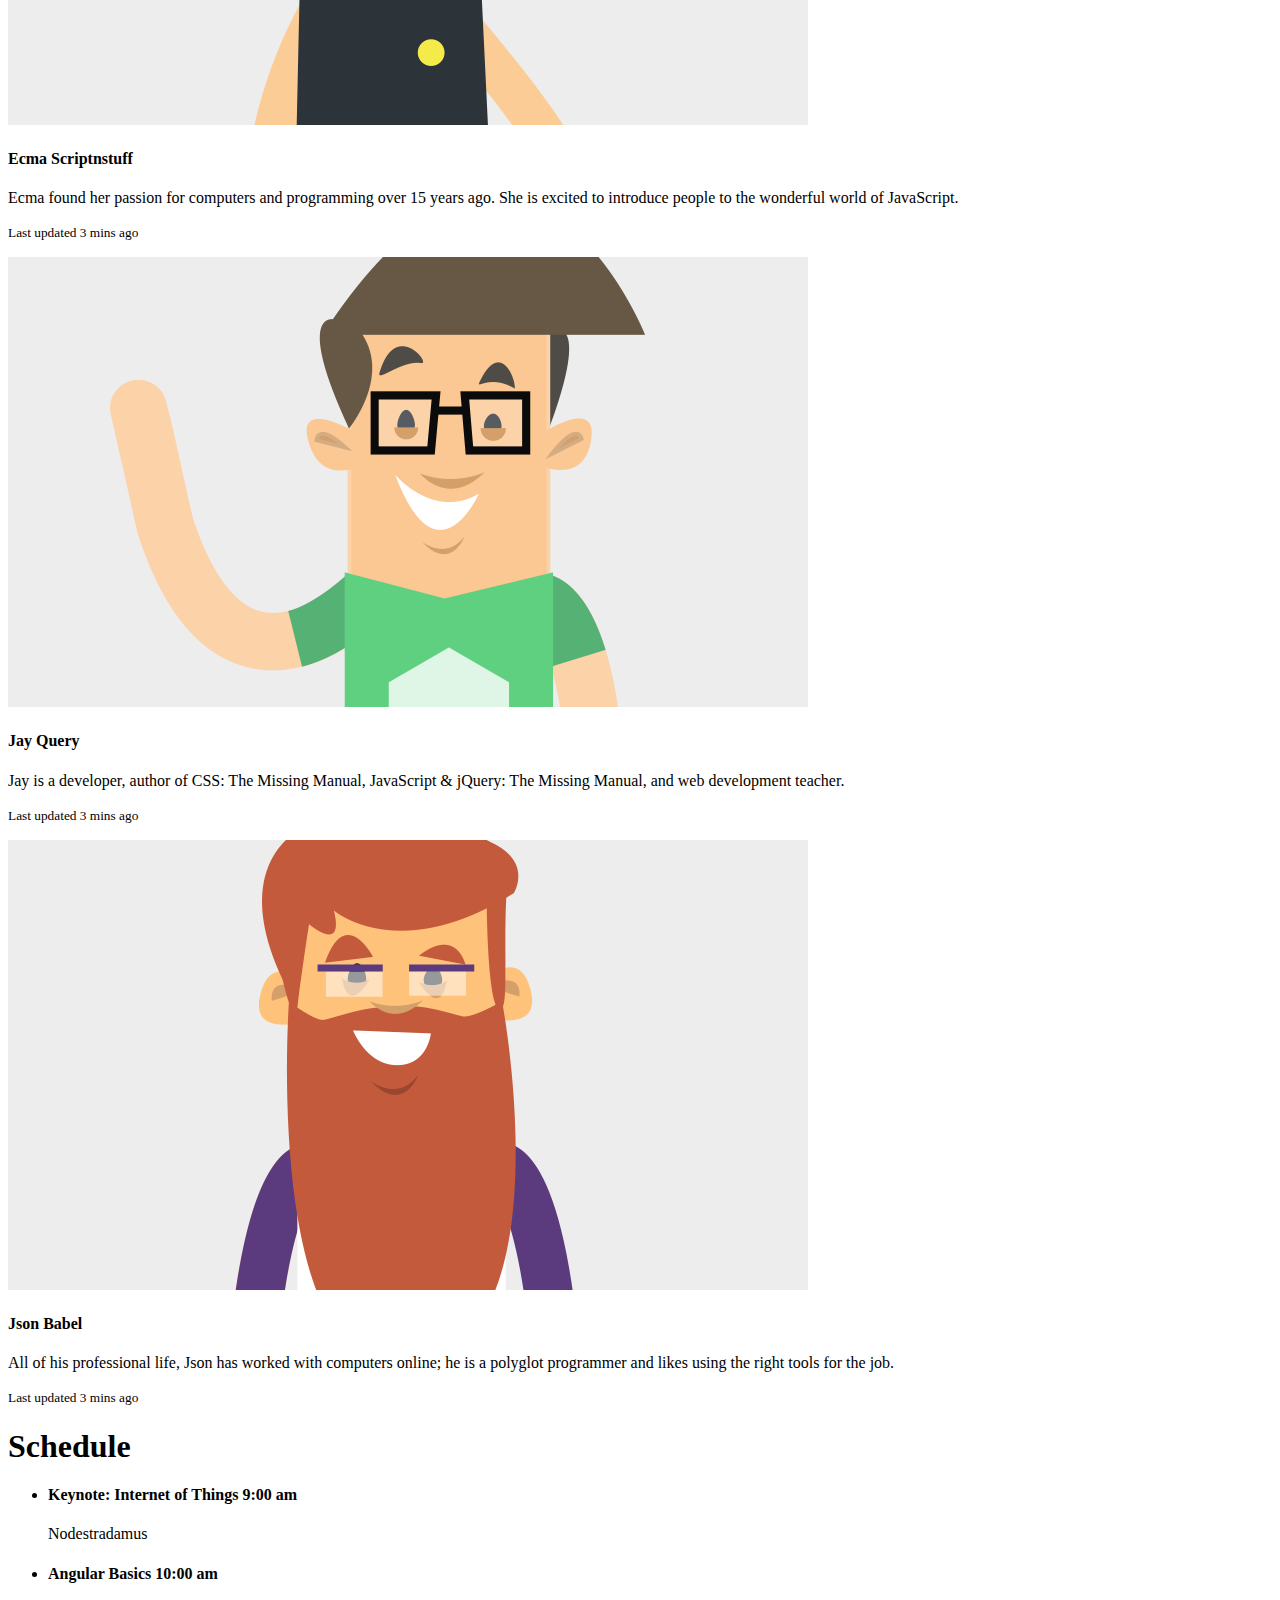
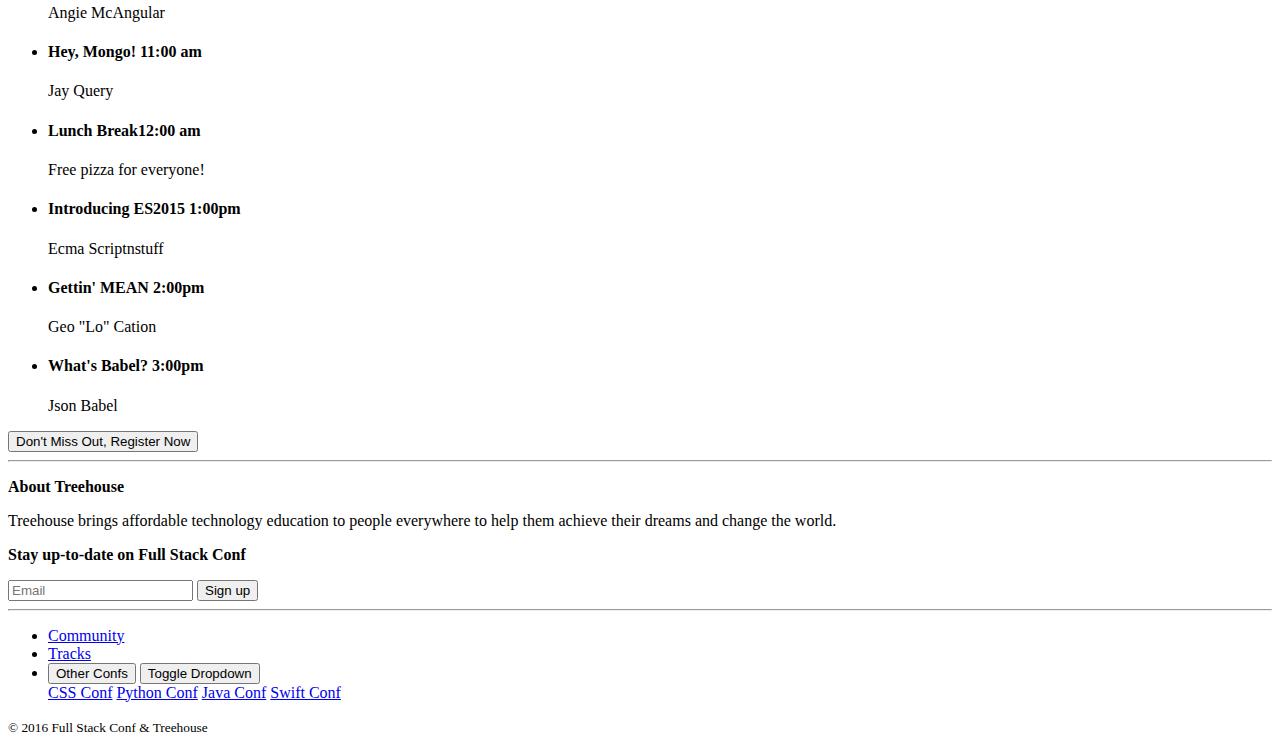
==== commit b0874b17: "complete schedule listing" ====
--- a/index.html
+++ b/index.html
@@ -155,21 +155,33 @@
         <h1 class="display-4 text-xs-center m-y-3 text-muted">Schedule</h1>
         <ul class="list-group">
           <li class="list-group-item">
-            <h4>Keynote: Internet of Things <span class="label label-info label-pill pull-xs-right">9 am</span></h4>
+            <h4>Keynote: Internet of Things <span class="label label-info label-pill pull-xs-right">9:00 am</span></h4>
             Nodestradamus
           </li>
           <li class="list-group-item">
-            <h4>Angular Basics <span class="label label-info label-pill pull-xs-right">10 am</span></h4>
+            <h4>Angular Basics <span class="label label-info label-pill pull-xs-right">10:00 am</span></h4>
             Angie McAngular
           </li>
           <li class="list-group-item">
-            <h4>Hey, Mongo! <span class="label label-info label-pill pull-xs-right">11 am</span></h4>
+            <h4>Hey, Mongo! <span class="label label-info label-pill pull-xs-right">11:00 am</span></h4>
             Jay Query
           </li>
           <li class="list-group-item list-group-item-success">
-            <h4>Lunch Break<span class="label label-info label-pill pull-xs-right">12 am</span></h4>
+            <h4>Lunch Break<span class="label label-info label-pill pull-xs-right">12:00 am</span></h4>
             Free pizza for everyone!
           </li>
+          <li class="list-group-item">
+            <h4 class="list-group-item-heading">Introducing ES2015 <span class="label label-info label-pill pull-xs-right">1:00pm</span></h4>
+            Ecma Scriptnstuff
+          </li>
+          <li class="list-group-item">
+            <h4 class="list-group-item-heading">Gettin' MEAN <span class="label label-info label-pill pull-xs-right">2:00pm</span></h4>
+            Geo "Lo" Cation
+          </li>
+          <li class="list-group-item">
+            <h4 class="list-group-item-heading">What's Babel? <span class="label label-info label-pill pull-xs-right">3:00pm</span></h4>
+            Json Babel
+           </li>
         </ul>
         <!-- /schedule -->
 
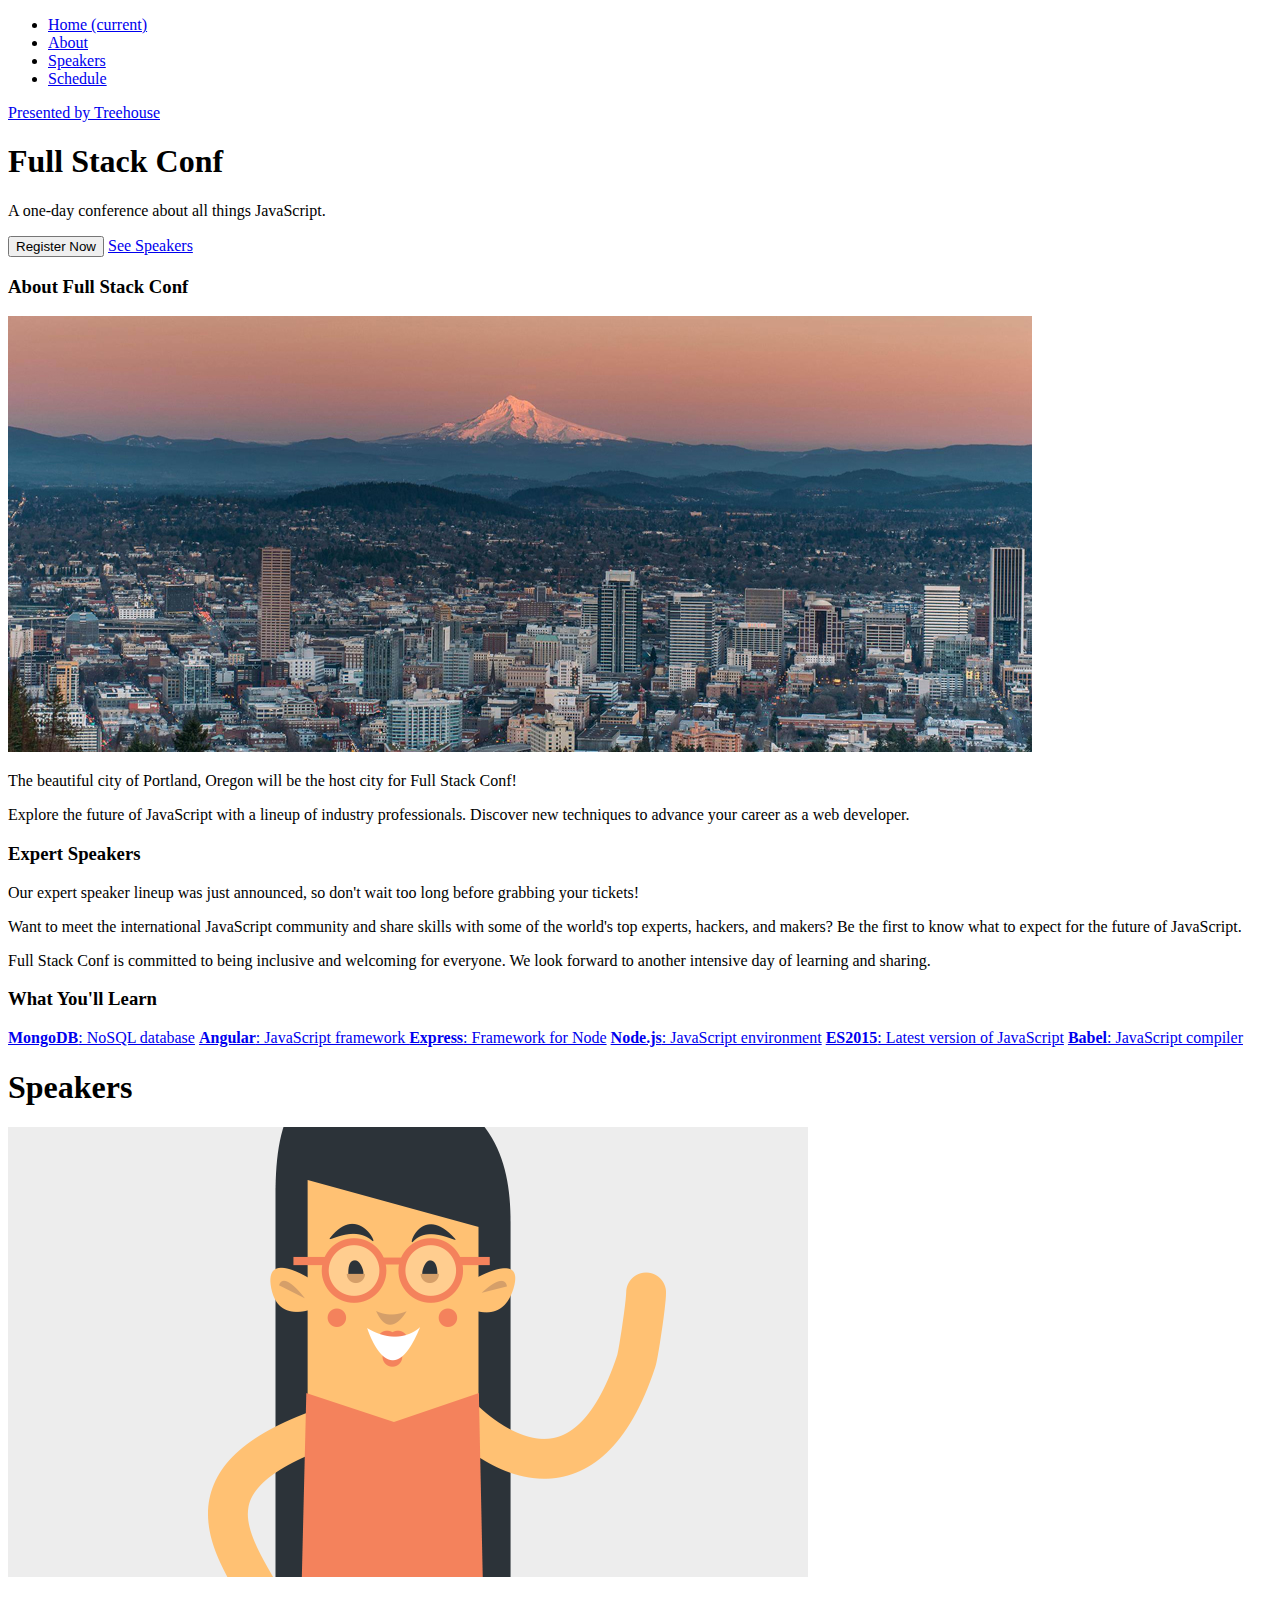
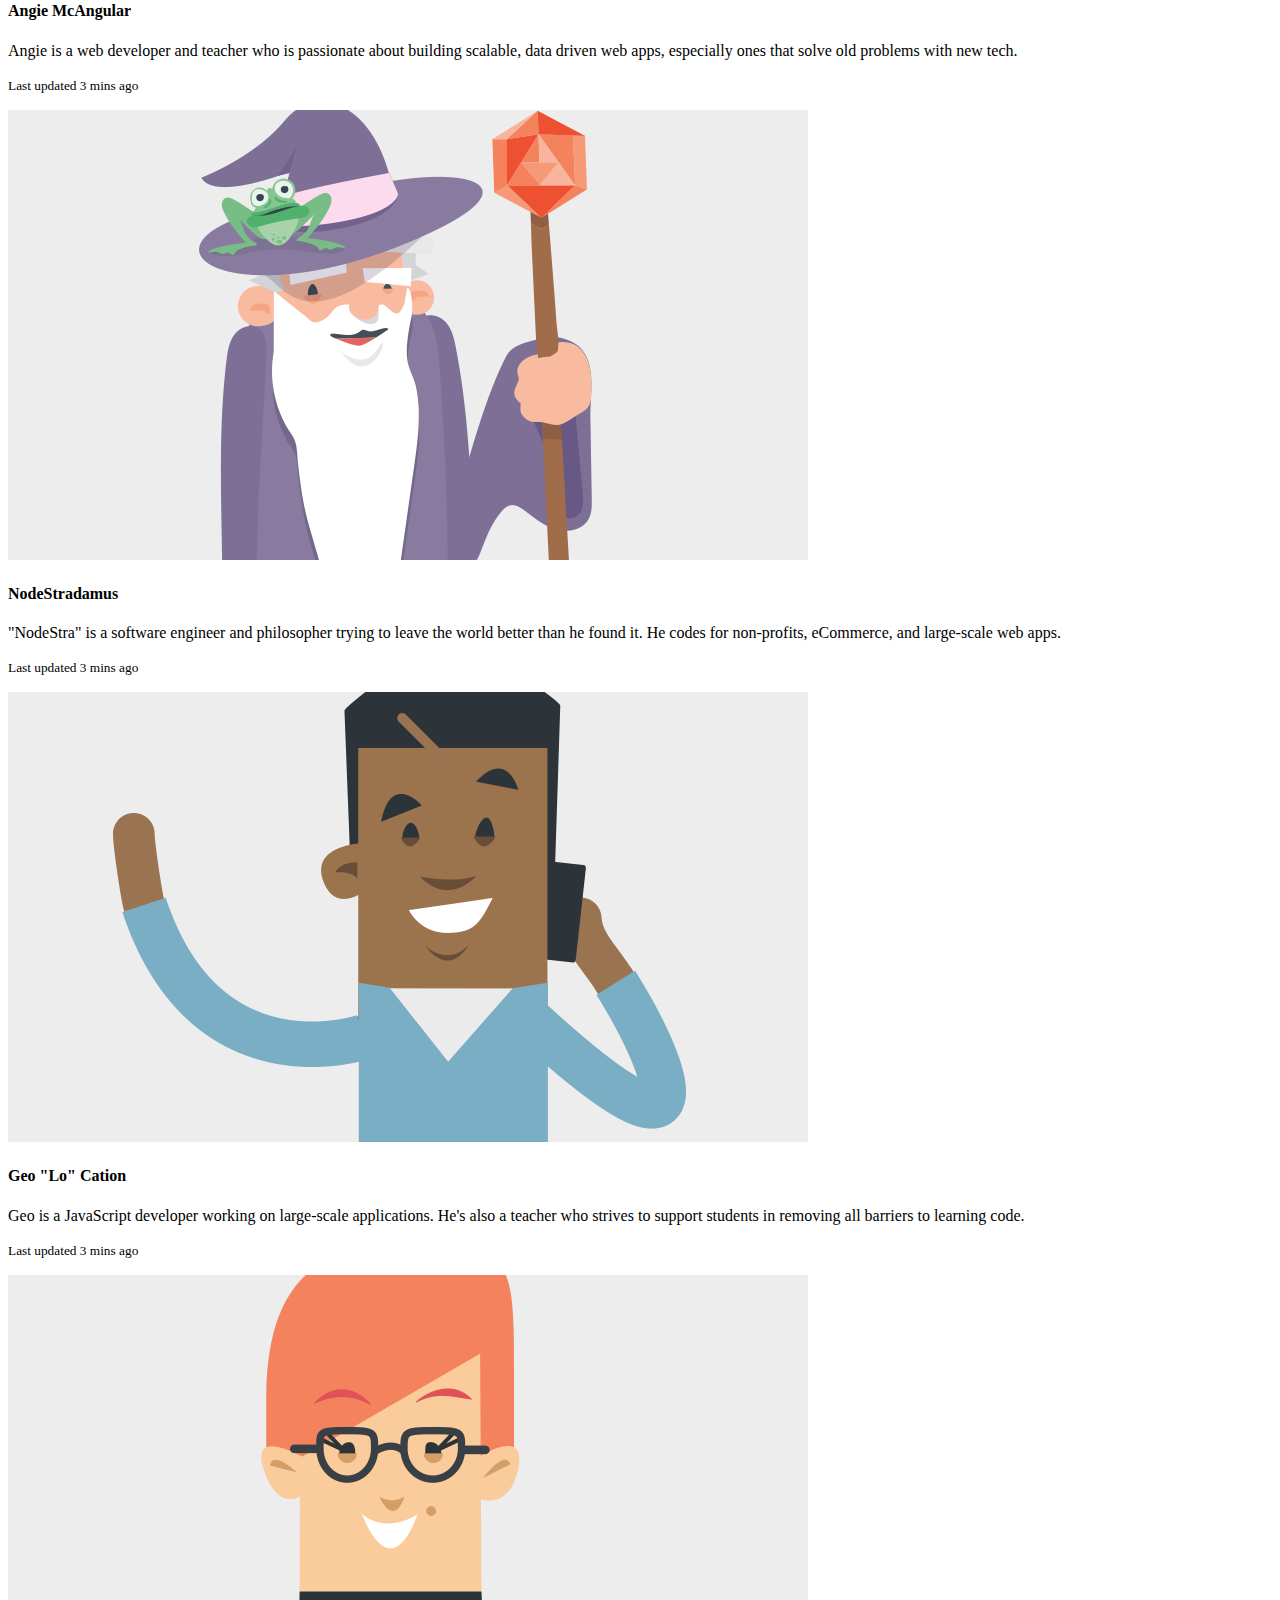
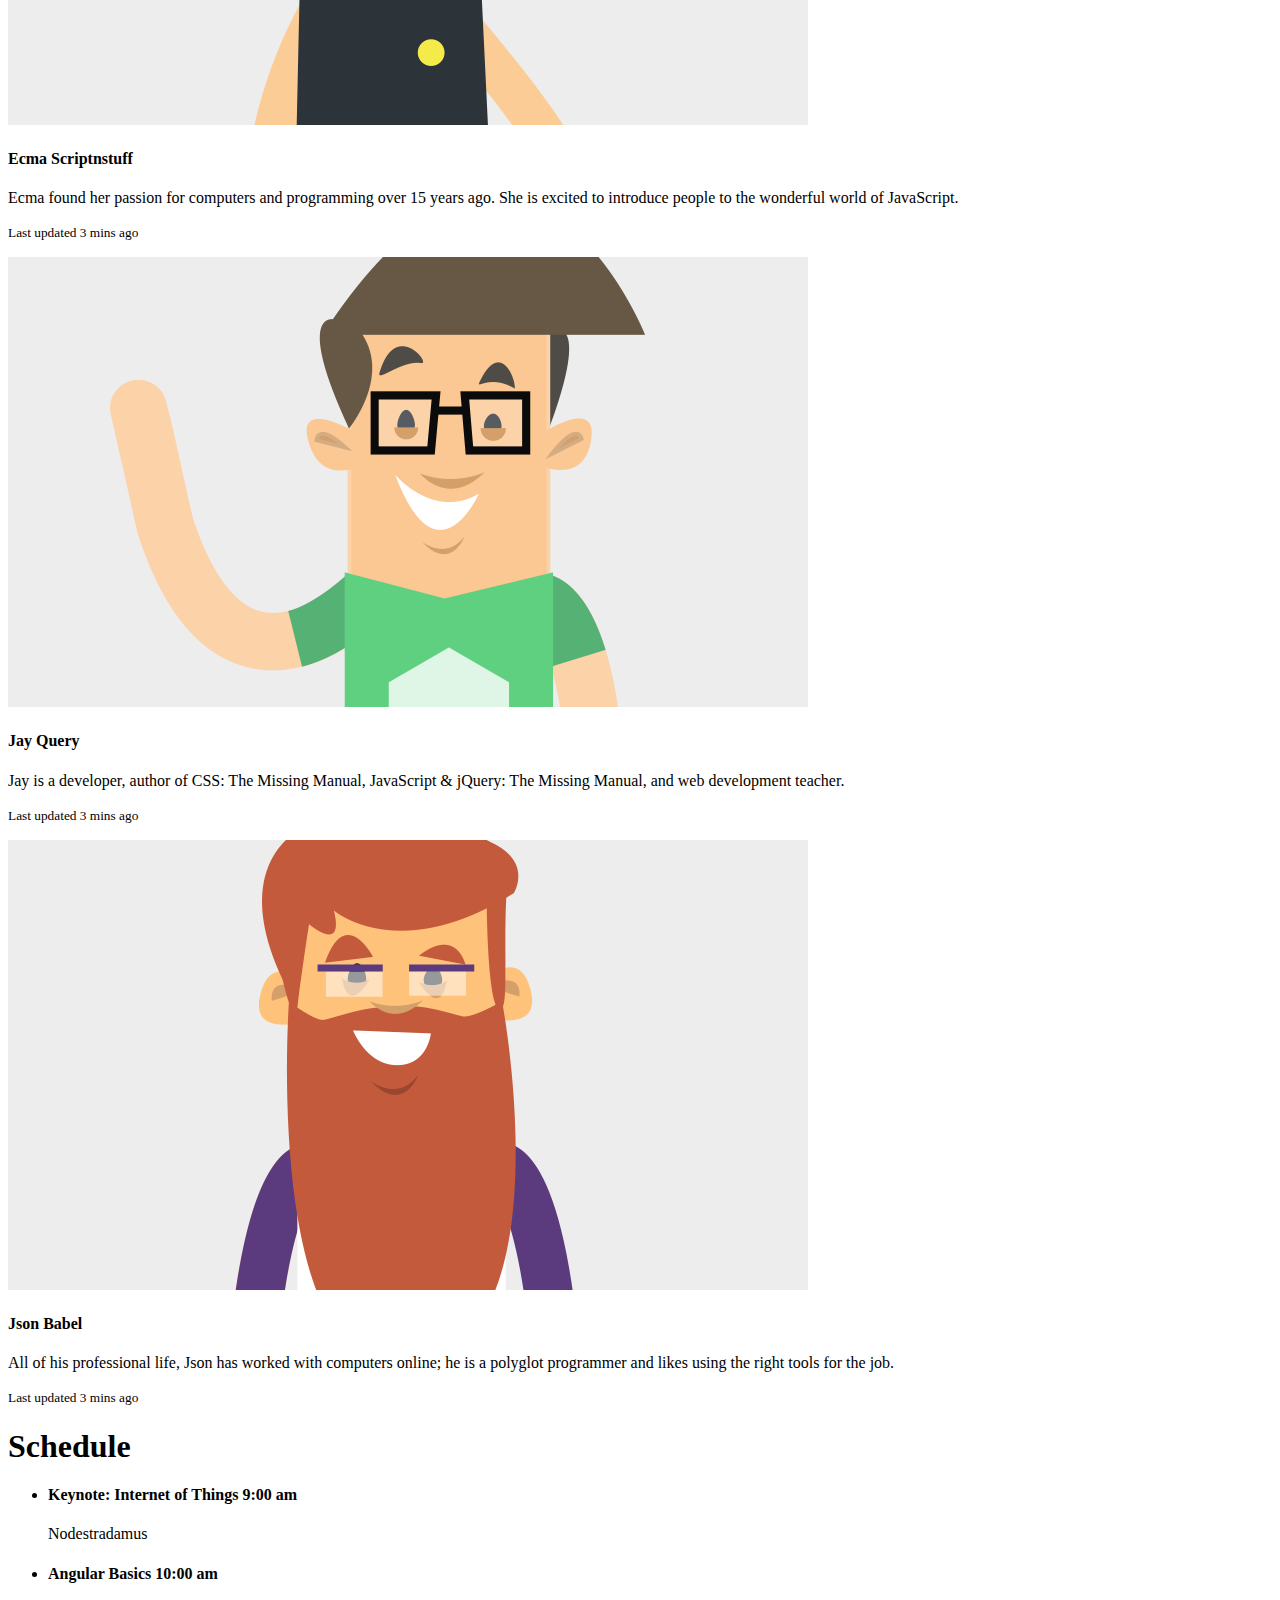
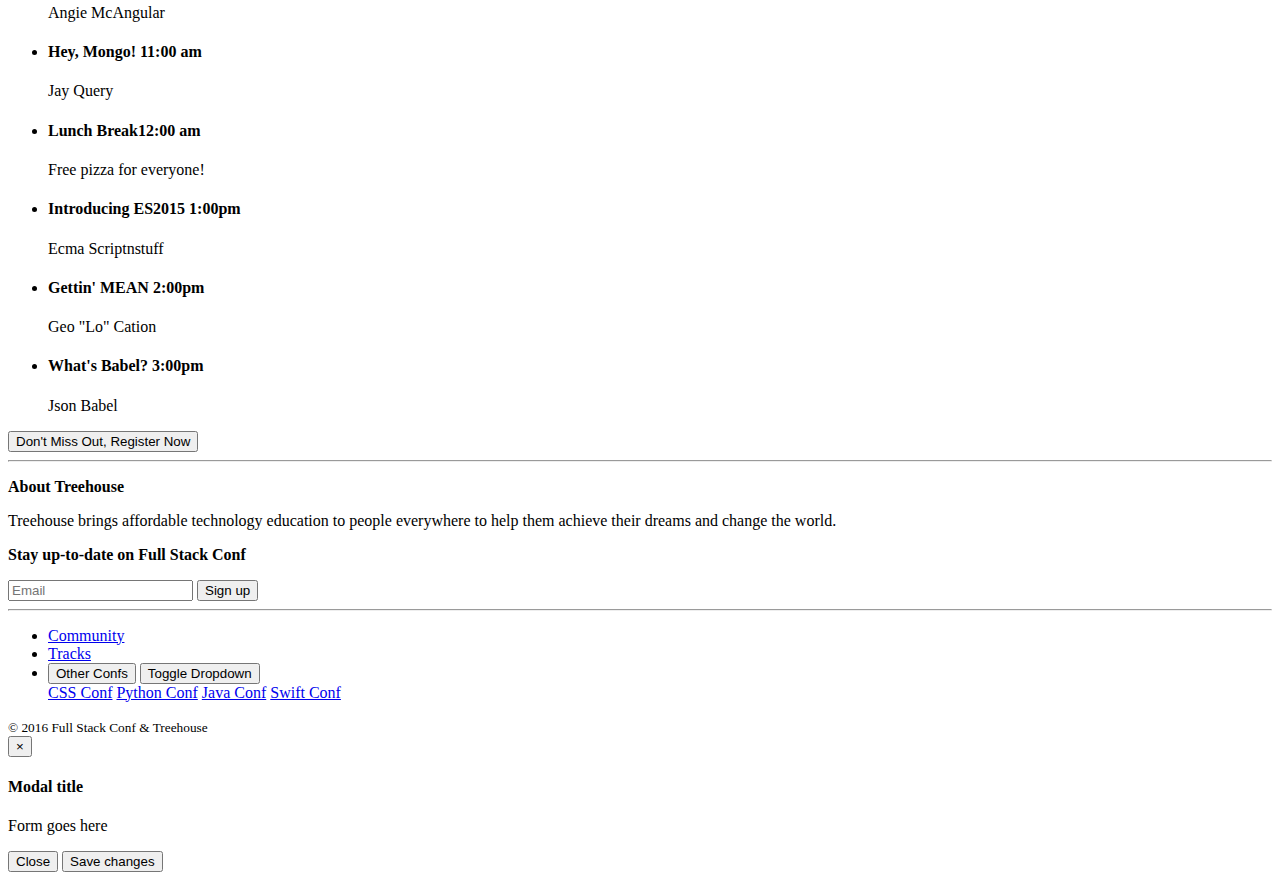
==== commit 976320e9: "add register modal and scroll-spy" ====
--- a/index.html
+++ b/index.html
@@ -10,7 +10,7 @@
     <link rel="stylesheet" href="https://maxcdn.bootstrapcdn.com/bootstrap/4.0.0-alpha.2/css/bootstrap.min.css" integrity="sha384-y3tfxAZXuh4HwSYylfB+J125MxIs6mR5FOHamPBG064zB+AFeWH94NdvaCBm8qnd" crossorigin="anonymous">
 
   </head>
-  <body>
+  <body id="home" data-spy="scroll" data-target=".navbar" data-offset="100">
 
     <!--navbar  -->
         <nav class="navbar navbar-dark bg-primary navbar-fixed-top">
@@ -41,7 +41,7 @@
         <p class="lead">A one-day conference about all things JavaScript.</p>
 
         <div class="btn-group m-t-2" role="group" aria-label="Basic example">
-            <button type="button" class="btn btn-primary btn-lg">Register Now</button>
+            <button type="button" class="btn btn-primary btn-lg" data-toggle="modal" data-target="#register">Register Now</button>
             <a class="btn btn-secondary btn-lg" href="#speakers">See Speakers</a>
 
         </div>
@@ -53,7 +53,7 @@
 
       <!-- about  -->
       <div class="container p-t-2">
-        <div class="row">
+        <div class="row" id="about">
           <div class="col-lg-4 col-lg-push-4">
             <h3 class="m-b-2">About Full Stack Conf</h3>
             <img class="img-fluid img-rounded m-b-1 hidden-xs-down" src="img/pdx.jpg" alt="Portland" />
@@ -152,7 +152,7 @@
         </div>
 <!-- /speakers -->
         <!-- schedule -->
-        <h1 class="display-4 text-xs-center m-y-3 text-muted">Schedule</h1>
+        <h1 id ="schedule" class="display-4 text-xs-center m-y-3 text-muted">Schedule</h1>
         <ul class="list-group">
           <li class="list-group-item">
             <h4>Keynote: Internet of Things <span class="label label-info label-pill pull-xs-right">9:00 am</span></h4>
@@ -186,7 +186,7 @@
         <!-- /schedule -->
 
         <!--callout button  -->
-        <button type="button" class="btn btn-info-outline btn-lg center-block m-y-3">Don't Miss Out, Register Now</button>
+        <button type="button" class="btn btn-info-outline btn-lg center-block m-y-3" data-toggle="modal" data-target="#register">Don't Miss Out, Register Now</button>
         <!--  -->
         <!-- signup form -->
         <hr>
@@ -242,6 +242,30 @@
         <!-- /footer -->
 
       </div> <!-- /.container  -->
+
+      <!--^^^^^^^^^^^^^^^^^^^^^^^^^^^^
+        FORM MODAL
+       ^^^^^^^^^^^^^^^^^^^^^^^^^^^^^-->
+       <div id = "register" class="modal fade modal-lg">
+        <div class="modal-dialog" role="document">
+          <div class="modal-content">
+            <div class="modal-header">
+              <button type="button" class="close" data-dismiss="modal" aria-label="Close">
+                <span aria-hidden="true">&times;</span>
+              </button>
+              <h4 class="modal-title">Modal title</h4>
+            </div>
+            <div class="modal-body">
+              <p>Form goes here</p>
+            </div>
+            <div class="modal-footer">
+              <button type="button" class="btn btn-secondary" data-dismiss="modal">Close</button>
+              <button type="button" class="btn btn-primary">Save changes</button>
+            </div>
+          </div><!-- /.modal-content -->
+        </div><!-- /.modal-dialog -->
+      </div><!-- /.modal -->
+
     <!--jQuery first, then bootstrap js -->
       <script src="https://ajax.googleapis.com/ajax/libs/jquery/2.1.4/jquery.min.js"></script>
       <script src="https://maxcdn.bootstrapcdn.com/bootstrap/4.0.0-alpha.2/js/bootstrap.min.js" integrity="sha384-vZ2WRJMwsjRMW/8U7i6PWi6AlO1L79snBrmgiDpgIWJ82z8eA5lenwvxbMV1PAh7" crossorigin="anonymous"></script>
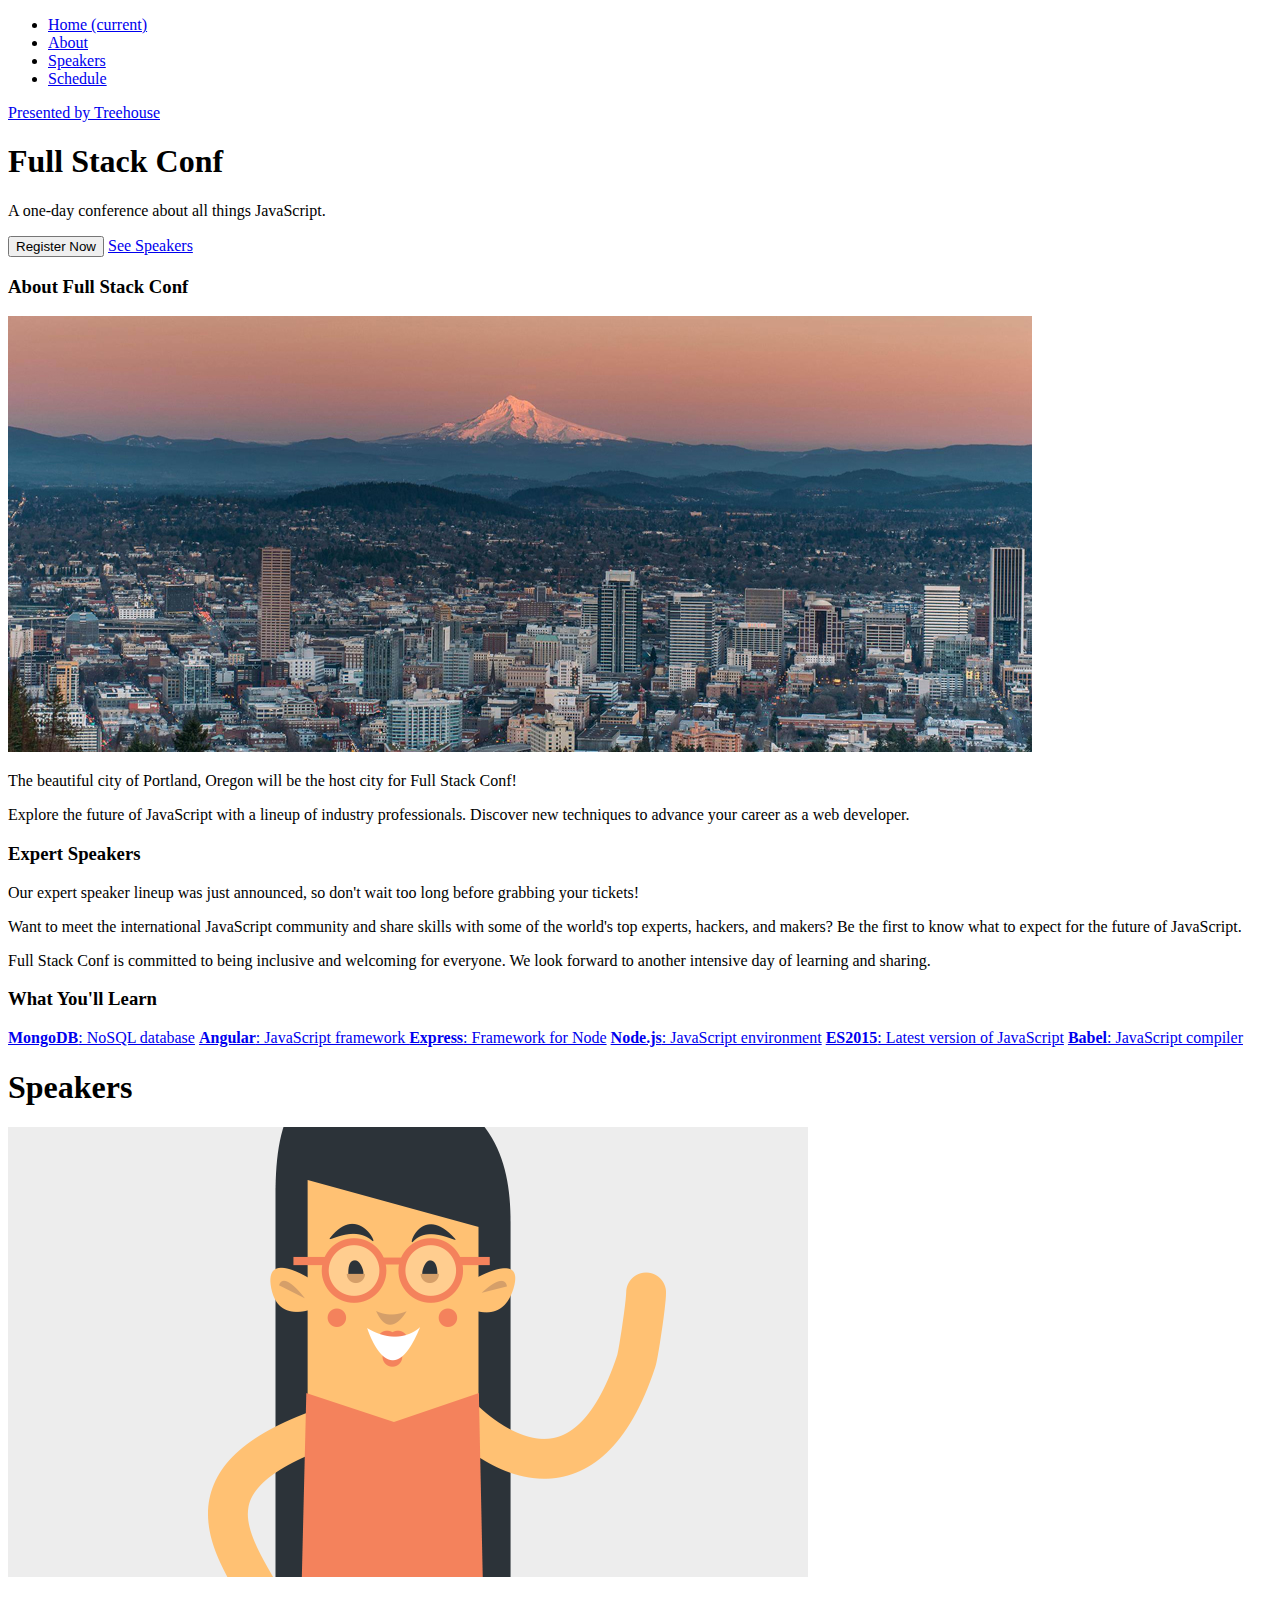
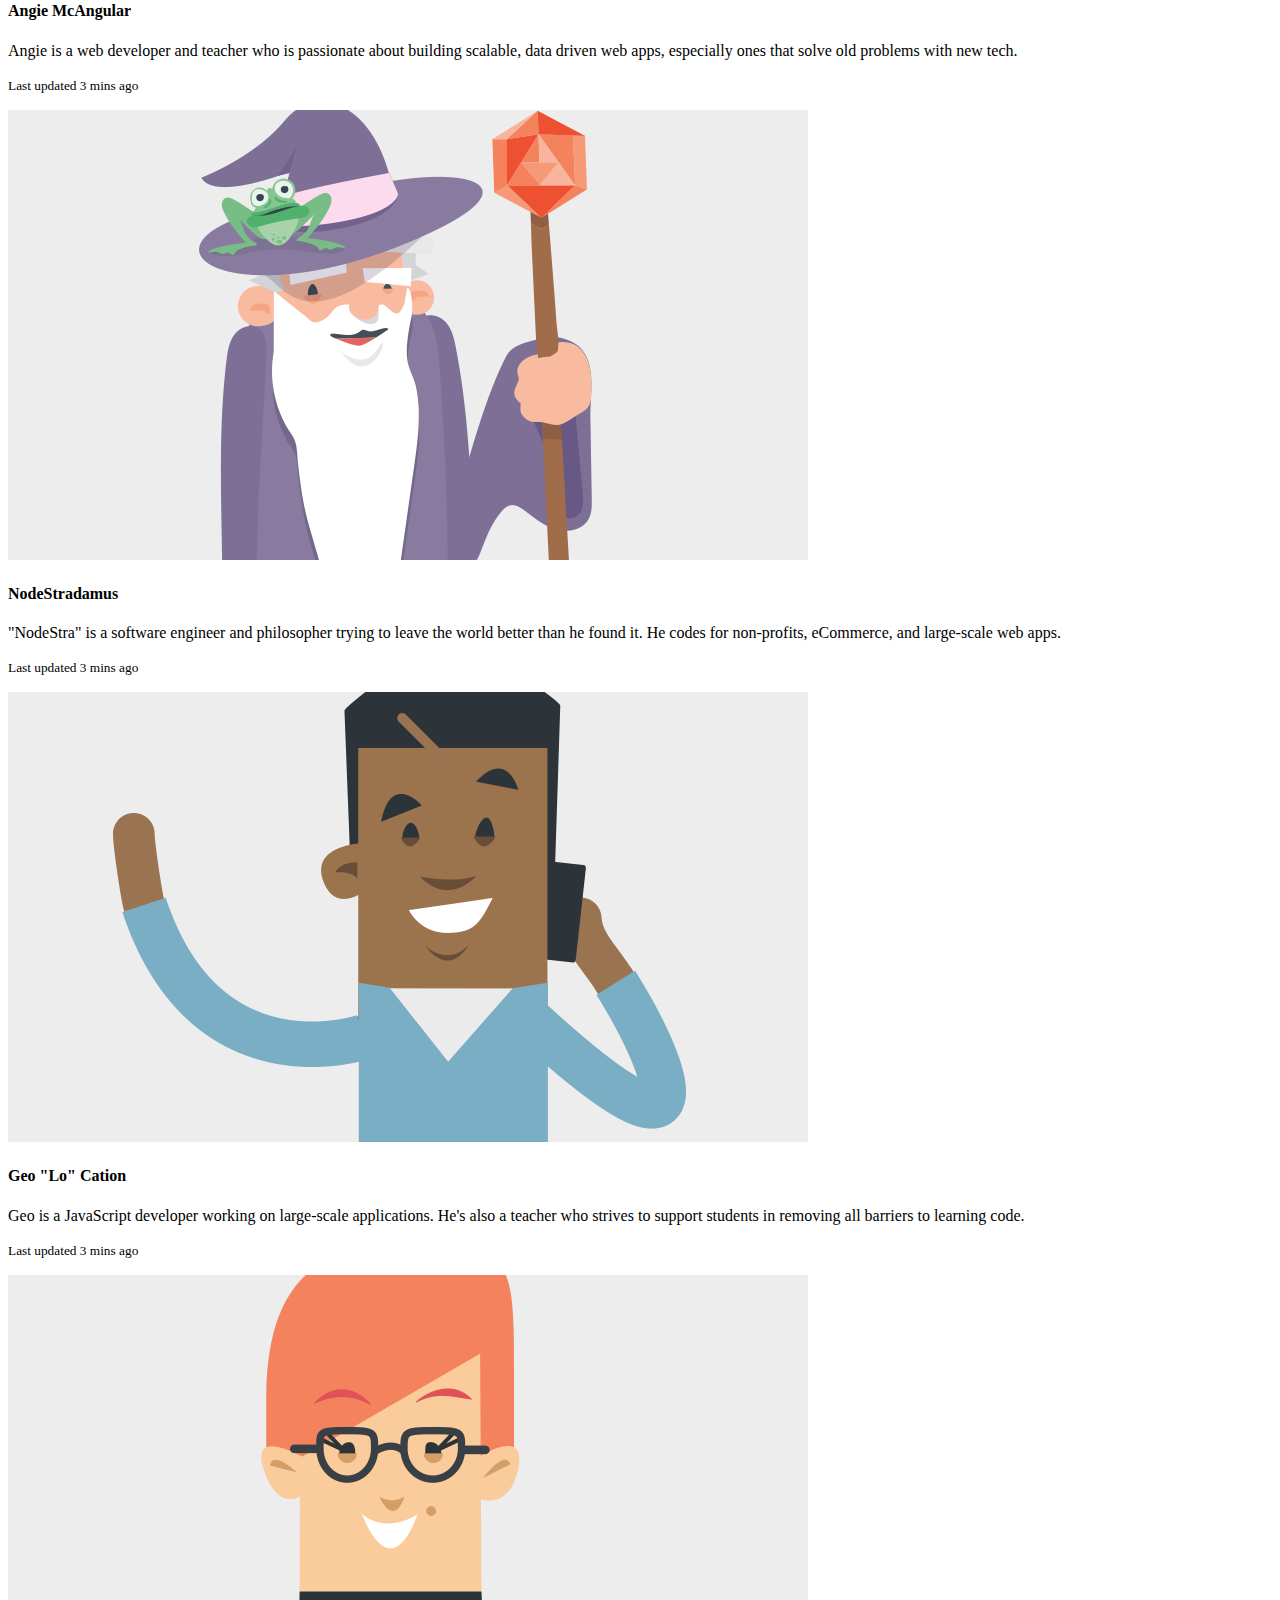
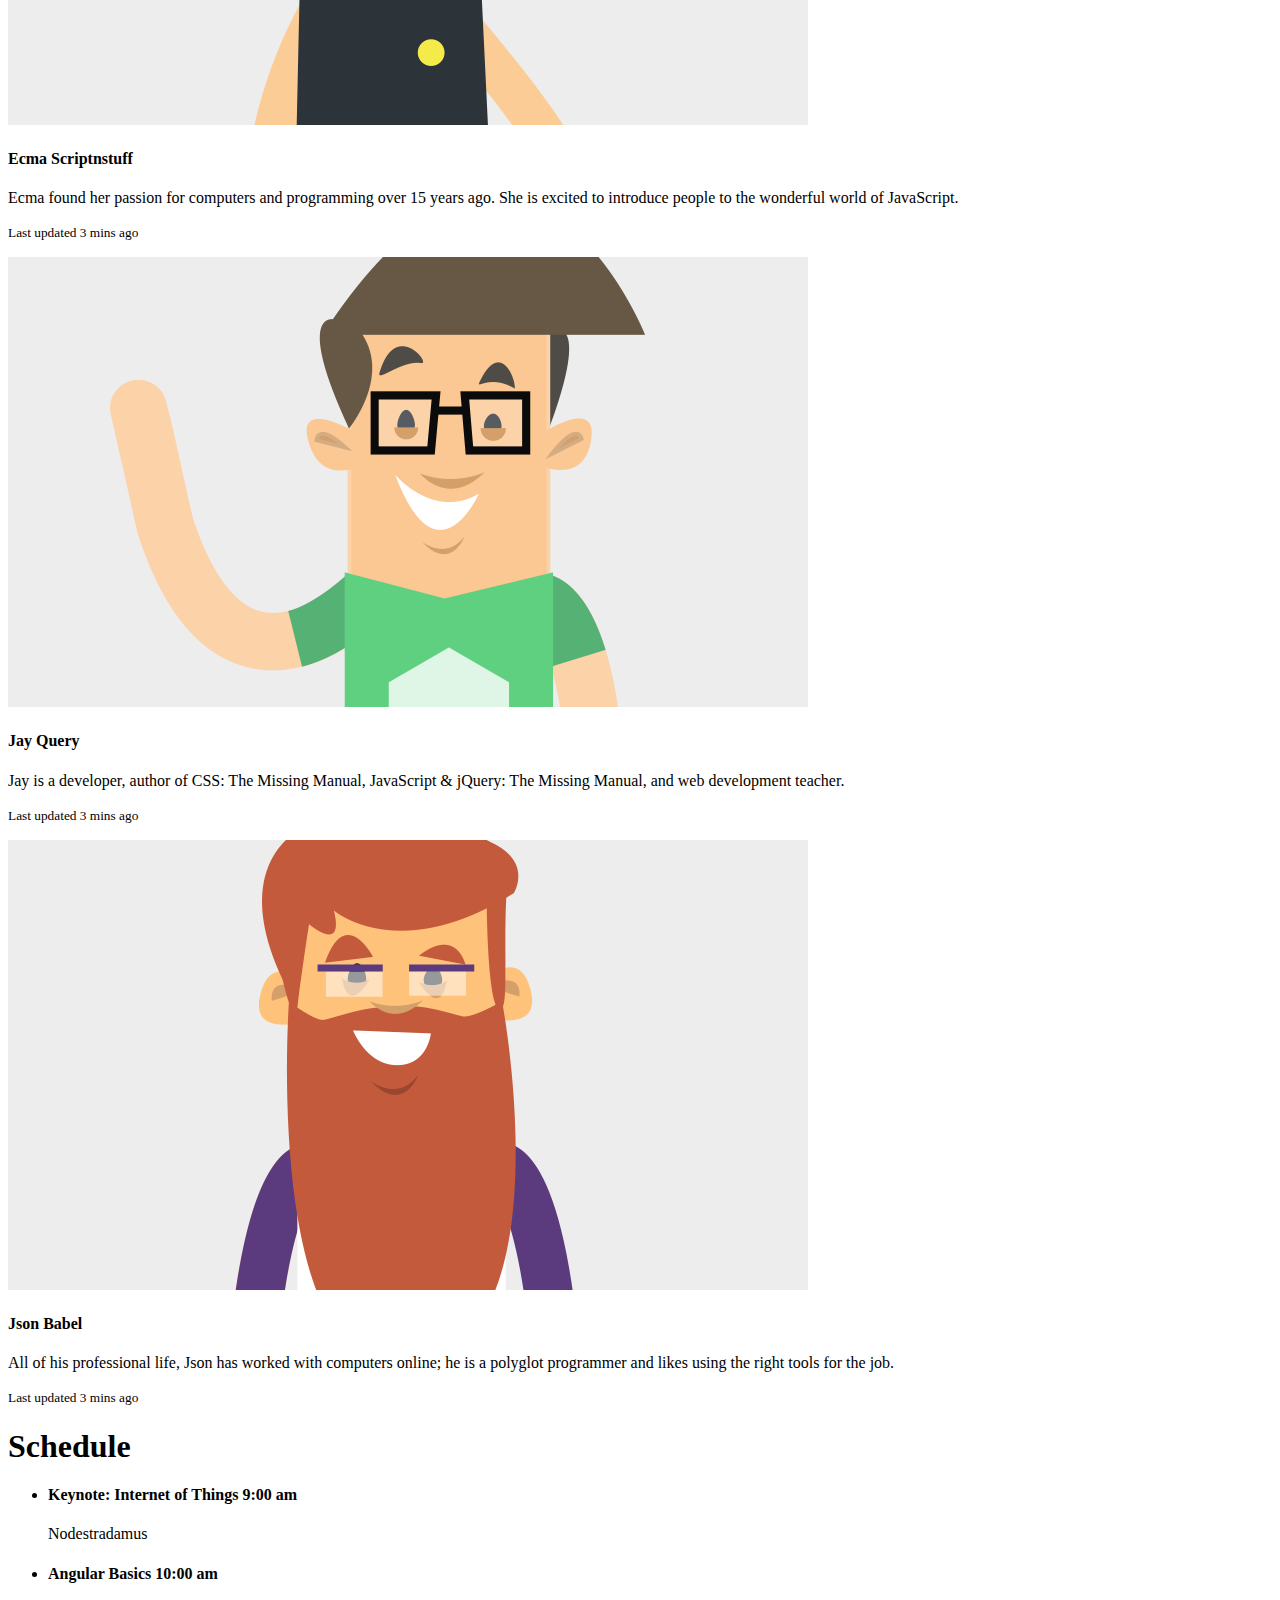
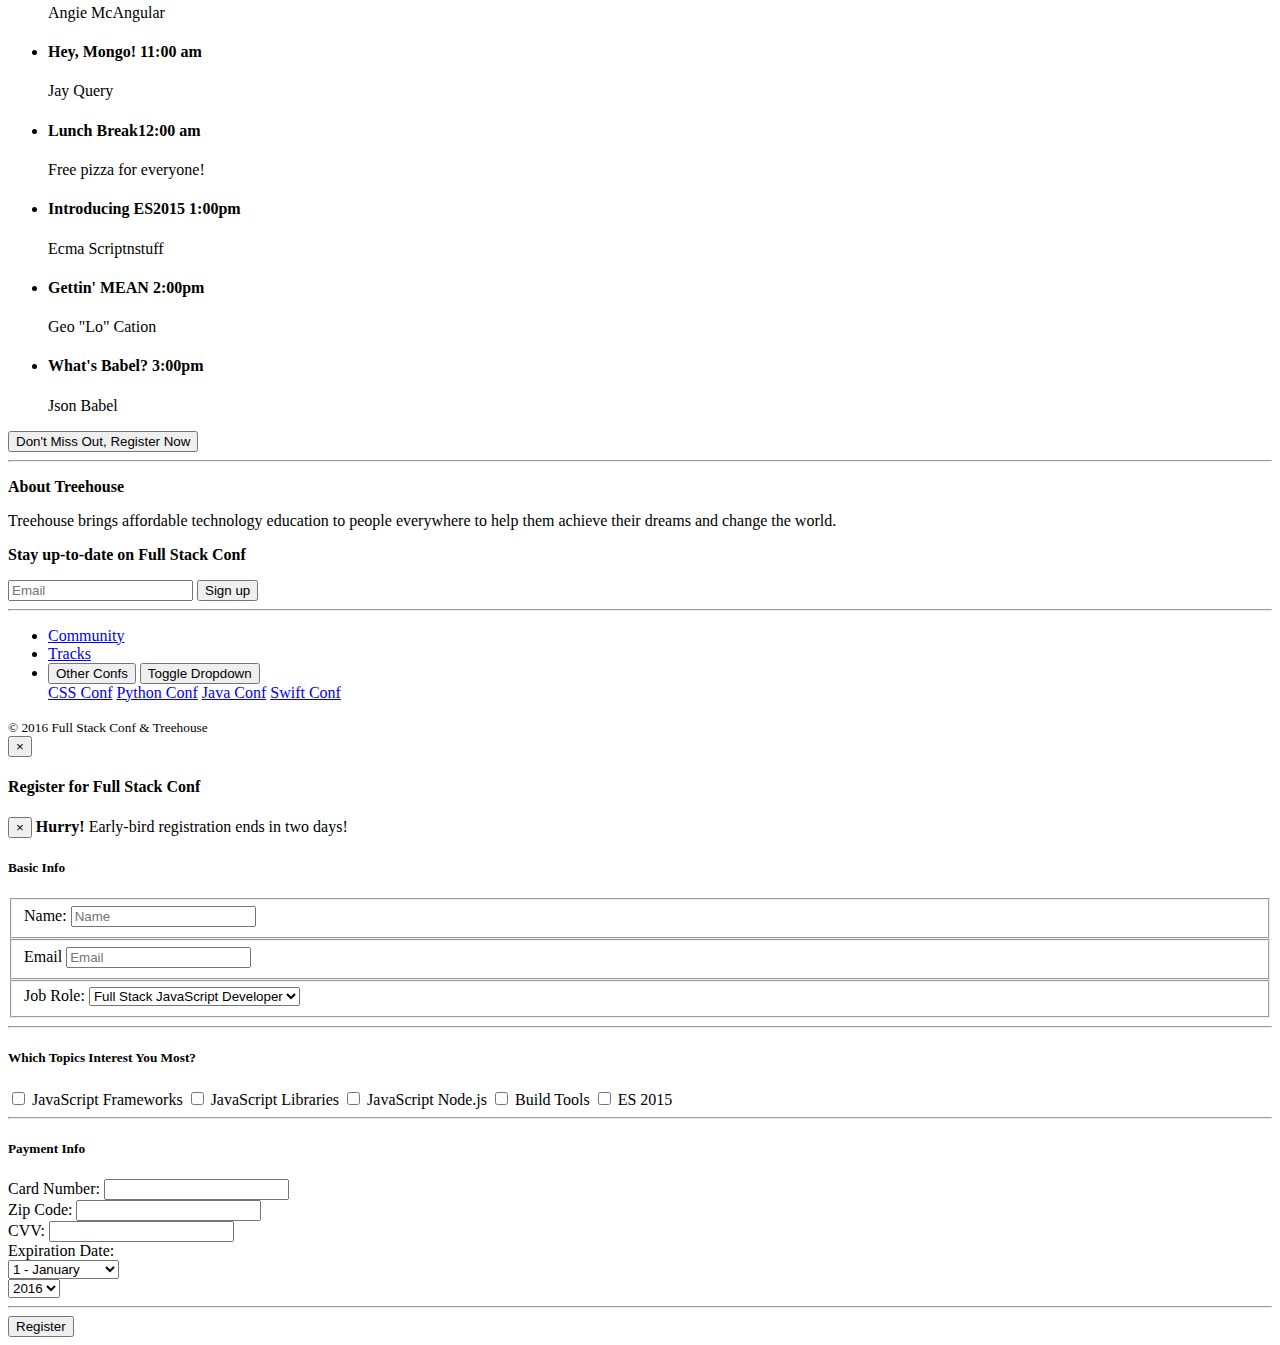
==== commit 81bd68b7: "add cc inputs to register modal" ====
--- a/index.html
+++ b/index.html
@@ -246,21 +246,132 @@
       <!--^^^^^^^^^^^^^^^^^^^^^^^^^^^^
         FORM MODAL
        ^^^^^^^^^^^^^^^^^^^^^^^^^^^^^-->
-       <div id = "register" class="modal fade modal-lg">
+       <div id = "register" class="modal fade">
         <div class="modal-dialog" role="document">
           <div class="modal-content">
-            <div class="modal-header">
+            <div class="modal-header bg-info">
               <button type="button" class="close" data-dismiss="modal" aria-label="Close">
                 <span aria-hidden="true">&times;</span>
               </button>
-              <h4 class="modal-title">Modal title</h4>
+              <h4 class="modal-title">Register for Full Stack Conf</h4>
             </div>
             <div class="modal-body">
-              <p>Form goes here</p>
-            </div>
-            <div class="modal-footer">
-              <button type="button" class="btn btn-secondary" data-dismiss="modal">Close</button>
-              <button type="button" class="btn btn-primary">Save changes</button>
+
+              <!-- registration form -->
+              <div class="alert alert-warning alert-dismissible fade in" role="alert">
+                <button type="button" class="close" data-dismiss="alert" aria-label="Close">
+                  <span aria-hidden="true">&times;</span>
+                </button>
+                <strong>Hurry!</strong> Early-bird registration ends in two days!
+              </div>
+              <form>
+                <h5 class="m-b-2">Basic Info</h5>
+                <fieldset class="form-group">
+                  <label class="sr-only" for="name">Name:</label>
+                  <input type="text" class="form-control" id="name" placeholder="Name">
+                </fieldset>
+                <fieldset class="form-group">
+                  <label class="sr-only" for="mail">Email</label>
+                  <input type="email" class="form-control" id="mail" placeholder="Email">
+                </fieldset>
+                <fieldset class="form-group">
+                  <label for="role">Job Role:</label>
+                    <select class="c-select form-control" id="role" name="user_role">
+                      <option value="full stack js developer">Full Stack JavaScript Developer</option>
+                      <option value="front end developer">Front End Developer</option>
+                      <option value="back end developer">Back End Developer</option>
+                      <option value="designer">Designer</option>
+                      <option value="student">Student</option>
+                    </select>
+                  </label>
+
+                </fieldset>
+                <hr class="m-y-2" />
+                <h5 class="m-b-2">Which Topics Interest You Most?</h5>
+
+                <div class="form-group c-inputs-stacked">
+                  <label class="c-input c-checkbox">
+                    <input type="checkbox">
+                    <span class="c-indicator"></span>
+                    JavaScript Frameworks
+                  </label>
+                  <label class="c-input c-checkbox">
+                    <input type="checkbox">
+                    <span class="c-indicator"></span>
+                    JavaScript Libraries
+                  </label>
+                  <label class="c-input c-checkbox">
+                    <input type="checkbox">
+                    <span class="c-indicator"></span>
+                    JavaScript Node.js
+                  </label>
+                  <label class="c-input c-checkbox">
+                    <input type="checkbox">
+                    <span class="c-indicator"></span>
+                    Build Tools
+                  </label>
+                  <label class="c-input c-checkbox">
+                    <input type="checkbox">
+                    <span class="c-indicator"></span>
+                    ES 2015
+                  </label>
+                </div>
+
+                <hr class="m-b-2" />
+                <h5 class="m-b-2">Payment Info</h5>
+
+                <div class="row">
+                  <div class="col-lg-6 form-group">
+                    <label for="cc-num">Card Number:</label>
+                    <input class="form-control" id="cc-num" type="text">
+                  </div>
+
+                  <div class="col-lg-3 form-group">
+                    <label for="zip">Zip Code:</label>
+                    <input class="form-control" id="zip" type="text">
+                  </div>
+
+                  <div class="col-lg-3 form-group">
+                    <label for="cvv">CVV:</label>
+                    <input class="form-control" id="cvv" type="text">
+                  </div>
+
+                </div>
+
+                <div class="row">
+                  <label class="col-lg-12">Expiration Date:</label>
+                  <div class="form-group col-lg-8">
+                    <select class="c-select form-control" id="exp-month">
+                      <option value="1">1 - January</option>
+                      <option value="2">2 - February</option>
+                      <option value="3">3 - March</option>
+                      <option value="4">4 - April</option>
+                      <option value="5">5 - May</option>
+                      <option value="6">6 - June</option>
+                      <option value="7">7 - July</option>
+                      <option value="8">8 - August</option>
+                      <option value="9">9 - September</option>
+                      <option value="10">10 - October</option>
+                      <option value="11">11 - November</option>
+                      <option value="12">12 - December</option>
+                    </select>
+                  </div>
+                  <div class="form-group col-lg-4">
+                    <select class="c-select form-control" id="exp-year">
+                      <option value="2016">2016</option>
+                      <option value="2017">2017</option>
+                      <option value="2018">2018</option>
+                      <option value="2019">2019</option>
+                      <option value="2020">2020</option>
+                    </select>
+                  </div>
+                </div>
+                <hr class="m-b-2" />
+                <button type="submit" class="m-x-auto btn btn-primary btn-lg">Register</button>
+              </form>
+
+              <!-- /registration form -->
+
             </div>
           </div><!-- /.modal-content -->
         </div><!-- /.modal-dialog -->
